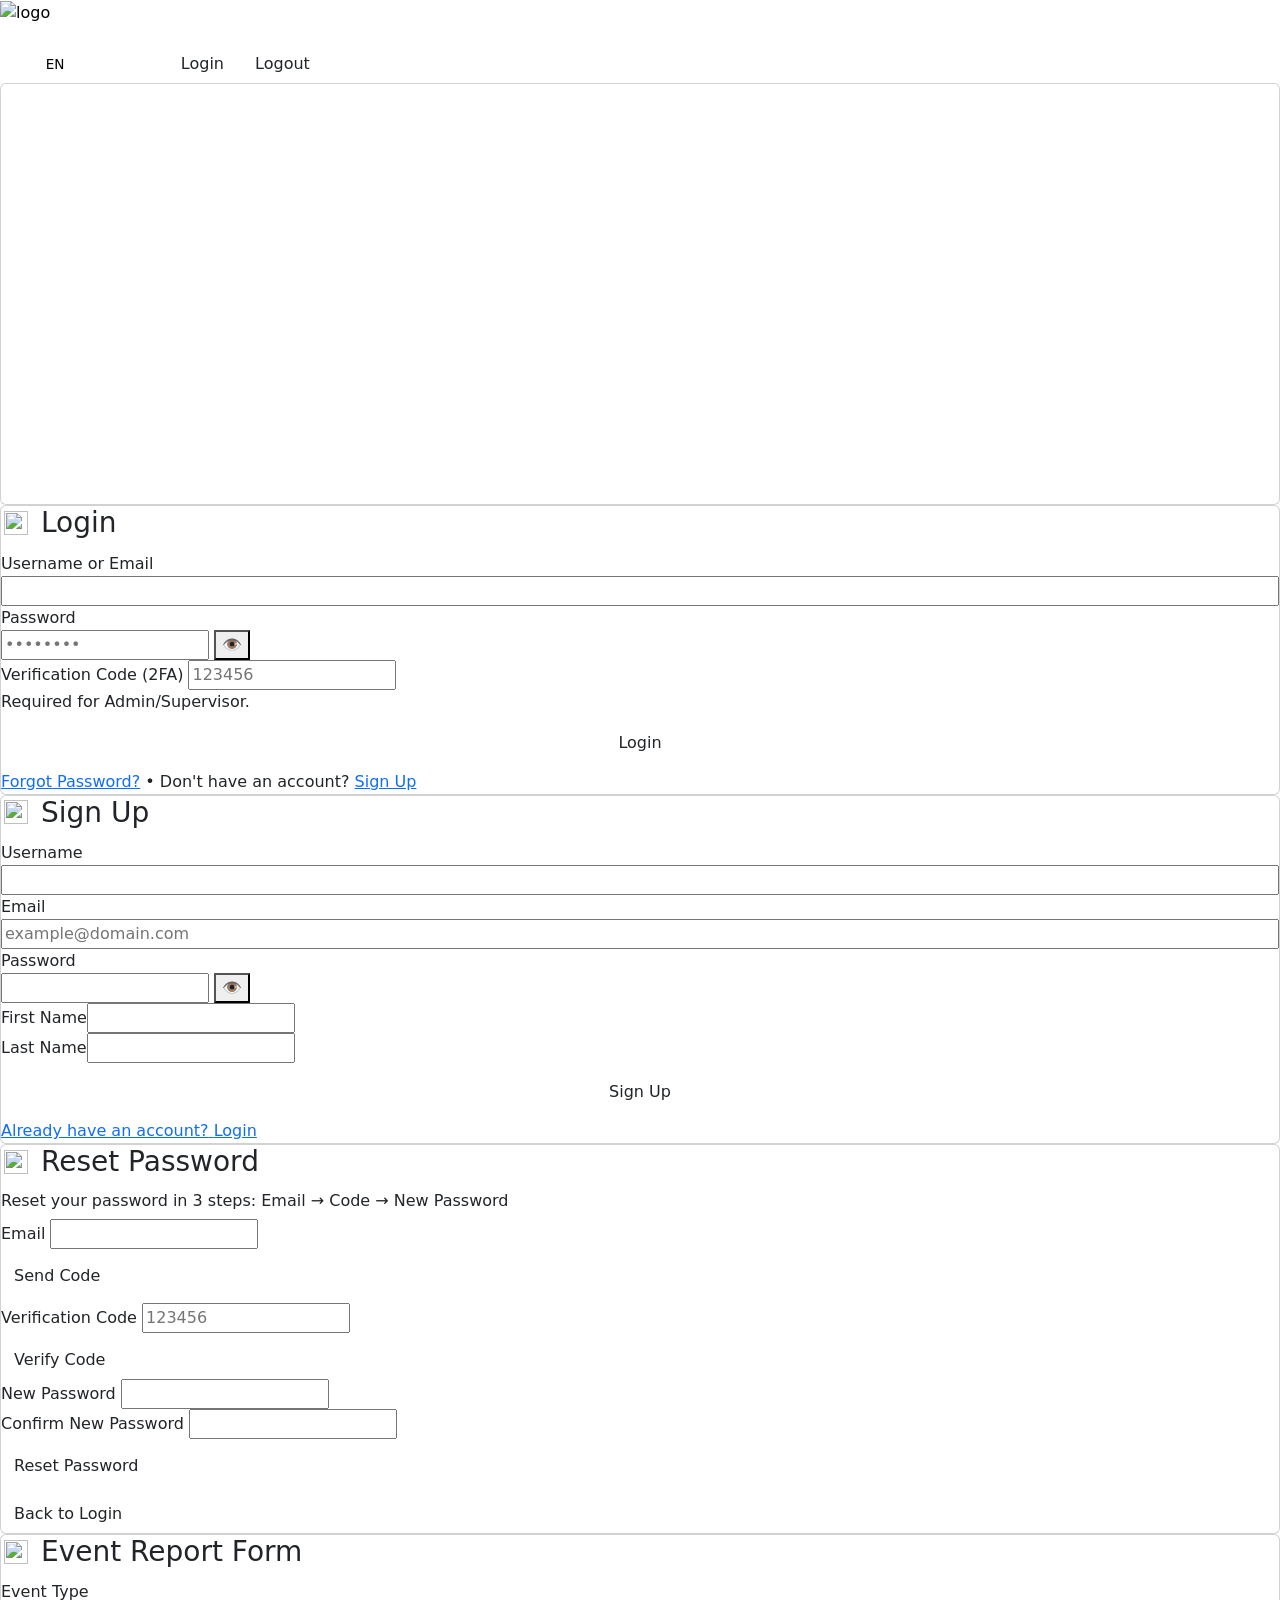
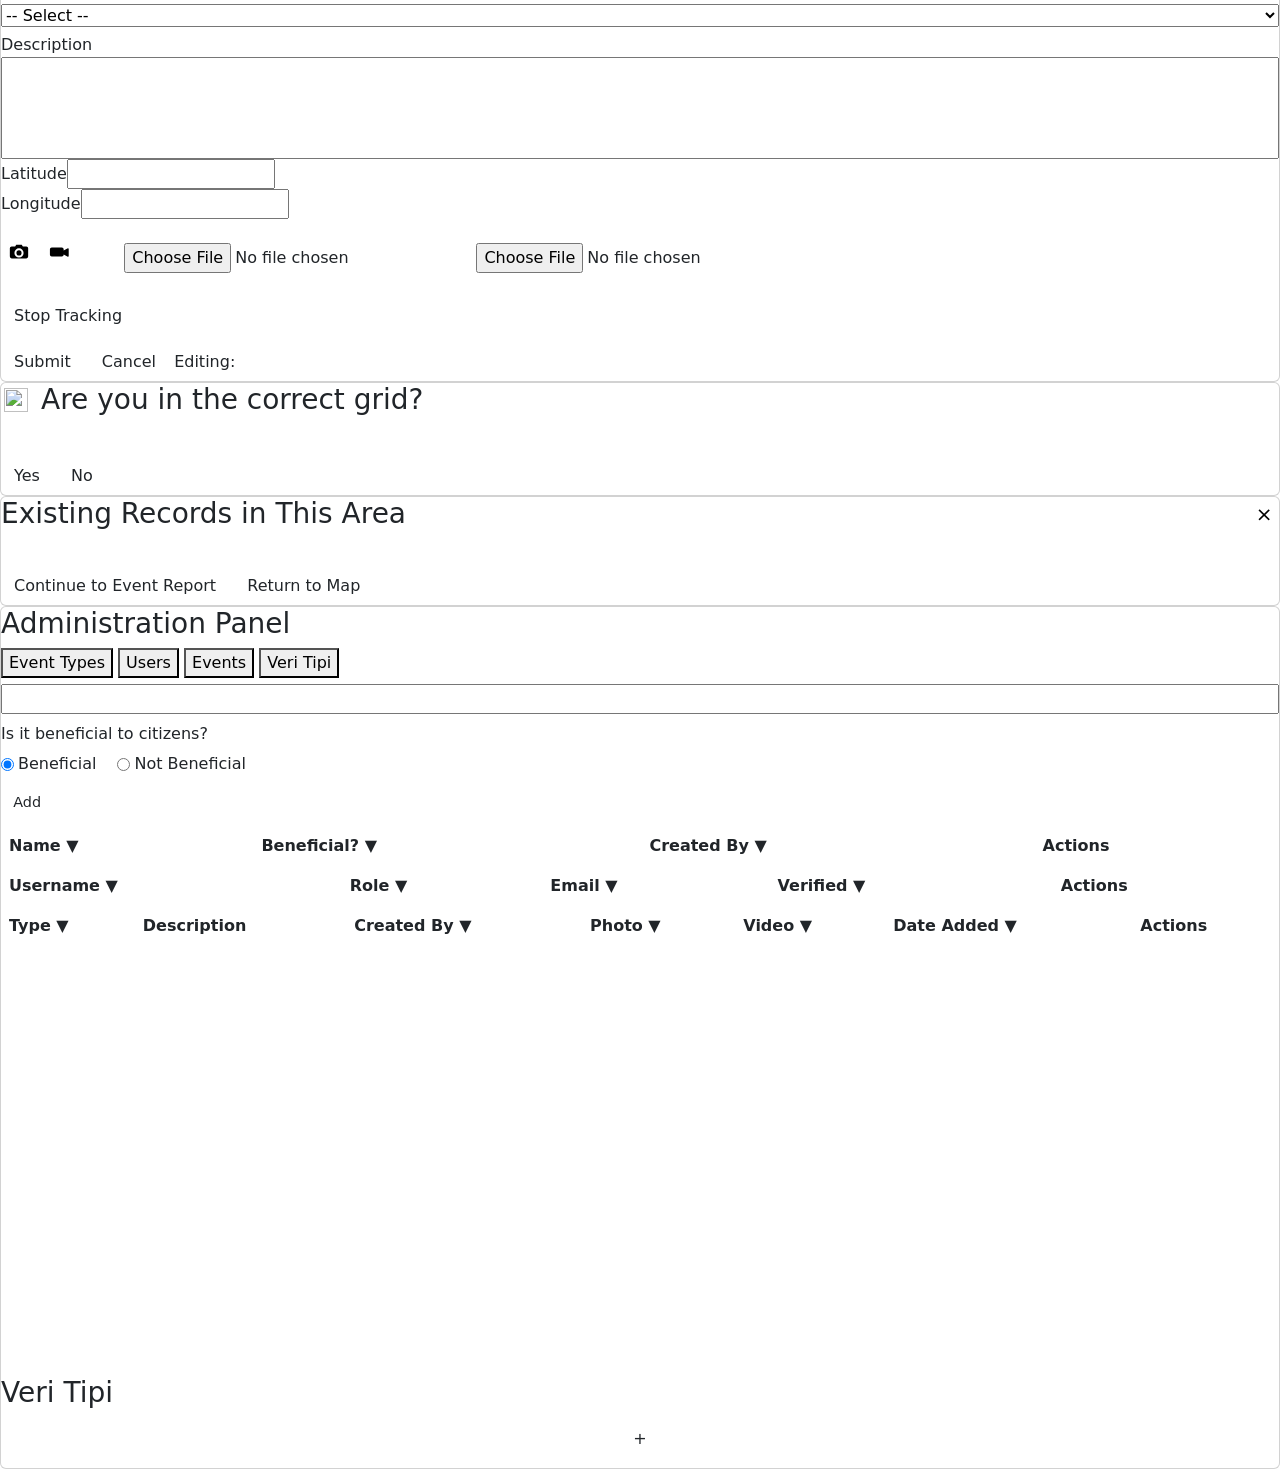
==== public/index.html @ 44e5c063 "change html file for new feature" ====
<!DOCTYPE html>
<html lang="tr">
<head>
  <link rel="stylesheet" href="/index.css" />
  <meta charset="utf-8" />
  <meta name="viewport" content="width=device-width, initial-scale=1" />
  <title>Loading…</title>
  <link id="site-favicon" rel="icon" href="/favicon.ico" />

  <!-- Preload icon assets -->
  <link rel="preload" as="image" href="/camera.svg" />
  <link rel="preload" as="image" href="/video.svg" />
  <link rel="preload" as="image" href="/mic.svg" />
  <link rel="preload" as="image" href="/download.svg" />
  <link rel="preload" as="image" href="/back.svg" />

  <!-- Leaflet & MarkerCluster -->
  <link rel="stylesheet" href="https://unpkg.com/leaflet/dist/leaflet.css" />
  <link rel="stylesheet" href="https://unpkg.com/leaflet.markercluster/dist/MarkerCluster.css" />
  <link rel="stylesheet" href="https://unpkg.com/leaflet.markercluster/dist/MarkerCluster.Default.css" />
  <link href="https://cdn.jsdelivr.net/npm/bootstrap@5.3.0/dist/css/bootstrap.min.css" rel="stylesheet">
  <script src="https://cdn.jsdelivr.net/npm/bootstrap@5.3.0/dist/js/bootstrap.bundle.min.js" defer></script>

  <style>
    :root.theme-light{
      --bg:#fafafa; --surface:#ffffff; --text:#111827; --muted:#6b7280;
      --border:#e5e7eb; --border-soft:#eee; --shadow-sm:0 1px 2px rgba(0,0,0,.06);
      --shadow-md:0 6px 16px rgba(0,0,0,.08);
    }
    :root.theme-dark{
      --bg:#0b1020; --surface:#0f172a; --text:#e5e7eb; --muted:#9ca3af;
      --border:#1f2937; --border-soft:#1f2937;
      --shadow-sm:0 1px 2px rgba(0,0,0,.3); --shadow-md:0 6px 16px rgba(0,0,0,.35);
    }
    body{background:var(--bg); color:var(--text);}
    :root.theme-dark table{ background: var(--surface); }
    :root.theme-dark .auth .btn{ background:#fff!important; color:#000!important; border-color:var(--border); }

    .icon-btn{
      appearance:none; background:#fff; border:1px solid var(--border);
      width:36px; height:36px; padding:0; border-radius:8px;
      display:inline-flex; align-items:center; justify-content:center;
      line-height:0; cursor:pointer; box-shadow:var(--shadow-sm);
    }
    .icon-btn svg{ width:22px; height:22px; display:block; }
    .icon-btn img{ width:22px; height:22px; display:block; }

    :root.theme-dark .icon-btn img,
    :root.theme-dark .icon-btn svg,
    :root.theme-dark .card-back-btn img,
    :root.theme-dark .header-back-btn img,
    :root.theme-dark #btn-use-location img,
    :root.theme-dark #btn-add-photo img,
    :root.theme-dark #btn-add-photo svg,
    :root.theme-dark #btn-add-video img,
    :root.theme-dark #btn-add-video svg,
    :root.theme-dark #btn-stt img,
    :root.theme-dark .back-btn img,
    :root.theme-dark button img,
    :root.theme-dark button svg{
      filter: none !important;
      opacity: 1 !important;
    }

    .info{
      background:var(--surface);
      color:var(--text);
      border:1px solid var(--border);
      border-radius:10px;
      padding:10px 12px;
      box-shadow:var(--shadow-sm);
    }

    .leaflet-popup-content .btn{ 
      background:#fff; color:#111; border:1px solid var(--border); 
      padding:.35rem .7rem; border-radius:10px; 
    }
    .leaflet-popup-content .btn.ghost{ background:#fff; color:#111; border-color:var(--border); }
    .leaflet-popup-content .btn.danger{ background:#fff; color:#b91c1c; border-color:#fecaca; }

    .muted{ color:var(--muted); }
    #map{ min-height: 420px; }

    .thumb-grid{
      display:grid;
      grid-template-columns: repeat(auto-fill, minmax(110px, 1fr));
      gap:8px;
      margin-top:6px;
    }
    .thumb-tile{
      border:1px solid var(--border);
      background:var(--surface);
      border-radius:10px;
      padding:4px;
      box-shadow:var(--shadow-sm);
      display:flex; align-items:center; justify-content:center;
      max-height:180px;
      overflow:hidden;
    }
    .thumb-tile img, .thumb-tile video{
      width:100%; height:100%; object-fit:cover; border-radius:6px;
      display:block;
    }

    .popup-photos, .popup-videos{
      margin:.4rem 0;
    }
    .popup-photos .grid, .popup-videos .grid{
      display:grid;
      grid-template-columns: repeat(auto-fill, minmax(90px, 1fr));
      gap:6px;
    }
    .popup-photo-link, .popup-video-link{ 
      display:block; 
      border:1px solid var(--border);
      border-radius:8px;
      overflow:hidden;
      transition: all 0.2s ease;
    }
    .popup-photo-link:hover, .popup-video-link:hover{
      box-shadow:var(--shadow-md);
      transform:translateY(-1px);
    }
    .popup-photo-link img{
      width:100%; height:100px; object-fit:cover; border-radius:8px;
      display:block;
    }
    .popup-video-link video{
      width:100%; height:120px; object-fit:cover; border-radius:8px;
      display:block;
    }

    .modal{ position:fixed; inset:0; background:rgba(0,0,0,.5); display:none; align-items:center; justify-content:center; z-index:9999; }
    .modal.show{ display:flex; }
    .modal .box{ background:var(--surface); border:1px solid var(--border); border-radius:12px; width:min(560px, 92vw); padding:12px; box-shadow:var(--shadow-md); }
    .modal .head{ display:flex; align-items:center; justify-content:space-between; margin-bottom:8px; }
    .modal video, .modal canvas{ width:100%; border-radius:10px; background:#000; }
    .row.gap6{ display:flex; gap:6px; flex-wrap:wrap; align-items:center; }

    .admin-card h3{ margin-top:0; }
    .admin-grid{
      display:grid;
      grid-template-columns: 1fr;
      gap:14px;
    }
    @media (min-width: 980px){
      .admin-grid{
        grid-template-columns: 1fr 1fr;
      }
    }
    table{ width:100%; border-collapse:collapse; }
    th, td{ border:1px solid var(--border); padding:8px; vertical-align:top; position:relative; }
    th{ background:var(--surface); text-align:left; }
    body.role-supervisor.supervisor-mode-form #admin-card{ display: none !important; }

    .events-map-wrap{ margin-top:10px; position:relative; }
    #events-map{ width:100%; height:420px; }
    .map-export-btn{
      position:absolute; right:10px; top:10px;
      width:40px; height:40px; border-radius:8px; border:1px solid var(--border);
      background:#fff; display:inline-flex; align-items:center; justify-content:center;
      box-shadow:var(--shadow-sm); cursor:pointer;
    }
    .map-export-btn img{ width:22px; height:22px; display:block; }
    .table-export-btn{
      display:inline-flex!important;
      align-items:center;
      justify-content:center;
      min-width:34px!important;
      min-height:34px!important;
      padding:6px!important;
      background:#fff!important;
      border:1px solid var(--border)!important;
      border-radius:8px!important;
      cursor:pointer;
      transition:all 0.2s ease;
      vertical-align:middle;
      margin-left:8px;
      box-shadow:var(--shadow-sm);
    }
    .table-export-btn:hover{
      box-shadow:var(--shadow-md);
      transform:translateY(-1px);
      border-color:var(--primary);
    }
    .table-export-btn img{
      width:18px;
      height:18px;
      display:block;
    }
    .filter-dropdown{
      position:absolute; top:100%; left:0; background:var(--surface);
      border:1px solid var(--border); border-radius:8px; padding:8px;
      box-shadow:var(--shadow-md); z-index:99999; min-width:200px;
      max-height:300px; overflow-y:auto; display:none;
    }
    .filter-dropdown.show{ display:block; }

    .card-title-line{
      display:flex;
      align-items:center;
      gap:10px;
      margin-bottom:12px;
    }
    .back-btn{
      width:30px;
      height:30px;
      border:none;
      background:transparent;
      padding:0;
      cursor:pointer;
      outline:none;
      display:inline-flex;
      align-items:center;
      justify-content:center;
    }
    .back-btn img{
      width:24px;
      height:24px;
      display:block;
    }
    .back-btn:focus{
      outline:none;
      box-shadow:none;
    }

    .map-legend{
      position:absolute;
      right:10px;
      bottom:10px;
      background:var(--surface);
      border:1px solid var(--border);
      border-radius:8px;
      padding:8px 10px;
      box-shadow:var(--shadow-md);
      max-width:210px;
      z-index:400;
    }
    .map-legend h5{
      font-size:0.9rem;
      margin:0 0 6px;
    }
    .map-legend .legend-row{
      display:flex;
      align-items:center;
      gap:6px;
      margin-bottom:4px;
      font-size:0.75rem;
      flex-wrap:wrap;
    }
    .map-legend .legend-icon{
      width:20px;
      height:20px;
      display:inline-flex;
      align-items:center;
      justify-content:center;
    }
    @media (max-width: 992px){
      .map-legend{
        max-width:160px;
        font-size:0.7rem;
        right:6px;
        bottom:6px;
      }
      .map-legend h5{ font-size:0.78rem; }
    }
    @media (max-width: 576px){
      .map-legend{
        max-width:140px;
        padding:6px 8px;
      }
    }
    
    #btn-add-type {
      padding: 0.35rem 0.7rem !important;
      font-size: 0.9rem !important;
      height: auto !important;
      min-height: 32px !important;
    }
    
    /* Language Selector */
    .language-selector {
      display: inline-flex;
      align-items: center;
      gap: 4px;
      margin-right: 8px;
    }
    .language-selector button {
      padding: 4px 8px;
      border: 1px solid var(--border);
      background: var(--surface);
      color: var(--text);
      border-radius: 6px;
      cursor: pointer;
      font-size: 0.85rem;
      transition: all 0.2s;
    }
    .language-selector button:hover {
      background: var(--bg);
    }
    .language-selector button.active {
      background: var(--primary);
      color: #fff;
      border-color: var(--primary);
    }
  </style>
</head>
<body>
  <header>
    <div class="wrap">
      <div class="brand">
        <img id="site-logo" alt="logo" class="hidden" />
        <h1 id="site-title"></h1>
      </div>
      <div class="auth">
        <div class="language-selector">
          <button id="lang-tr" class="active">TR</button>
          <button id="lang-en">EN</button>
        </div>
        <button id="btn-use-location-header" class="icon-btn hidden" type="button" data-i18n-title="useMyLocation"
          onclick="if(window.geoFindMeWithPolygonFlow){geoFindMeWithPolygonFlow();}else if(window.geoFindMeToggle){geoFindMeToggle();}">
          <img src="/useposition.svg" alt="" onerror="this.style.display='none';" />
        </button>
        <button id="btn-theme-toggle" class="icon-btn" type="button" aria-label="Theme"></button>
        <span id="whoami" class="hidden"></span>
        <button id="btn-open-login" class="btn" data-i18n="login">Login</button>
        <button id="btn-logout" class="btn hidden" data-i18n="logout">Logout</button>
      </div>
    </div>
  </header>

  <main>
    <section class="card">
      <div id="map-wrap" class="map-wrap" style="position:relative;">
        <div id="map" aria-label="Map"></div>
      </div>
    </section>

    <aside class="stack">
      <!-- LOGIN -->
      <section id="login-card" class="card">
        <div class="card-title-line">
          <button class="back-btn" type="button" data-i18n-title="back" onclick="history.back();">
            <img src="/back.svg" data-i18n-alt="back" />
          </button>
          <h3 style="margin:0;" data-i18n="login">Login</h3>
        </div>
        <div id="login-error" class="error hidden"></div>
        <label for="login-user" data-i18n="usernameOrEmail">Username or Email</label>
        <input id="login-user" type="text" data-i18n-placeholder="usernameOrEmailPlaceholder"
               autocomplete="off" autocapitalize="none" autocorrect="off" spellcheck="false" />
        <label for="login-pass" data-i18n="password">Password</label>
        <div class="input-wrap">
          <input id="login-pass" type="password" placeholder="••••••••" autocomplete="new-password" />
          <button type="button" class="eye-btn" data-eye="login-pass" title="Show/Hide">👁</button>
        </div>
        <div id="totp-block" class="hidden">
          <label for="login-totp" data-i18n="verificationCode">Verification Code (2FA)</label>
          <input id="login-totp" type="text" inputmode="numeric" pattern="[0-9]*" placeholder="123456" autocomplete="one-time-code" />
          <div class="muted" data-i18n="verificationCodeRequired">Required for Admin/Supervisor.</div>
        </div>
        <button id="btn-login" class="btn primary" style="margin-top:10px;" data-i18n="login">Login</button>
        <div class="muted" style="margin-top:8px;">
          <a href="#" id="goto-forgot" data-i18n="forgotPassword">Forgot Password?</a> •
          <span data-i18n="dontHaveAccount">Don't have an account?</span> <a href="#" id="toggle-register" data-i18n="signUp">Sign Up</a>
        </div>
      </section>

      <!-- REGISTER -->
      <section id="register-card" class="card hidden">
        <div class="card-title-line">
          <button class="back-btn" type="button" data-i18n-title="back" onclick="document.getElementById('register-card').classList.add('hidden');document.getElementById('login-card').classList.remove('hidden');">
            <img src="/back.svg" data-i18n-alt="back" />
          </button>
          <h3 style="margin:0;" data-i18n="signUp">Sign Up</h3>
        </div>
        <div id="register-error" class="error hidden"></div>
        <div id="allowed-domain" class="muted hidden"></div>
        <label for="reg-username" data-i18n="username">Username</label>
        <input id="reg-username" type="text" data-i18n-placeholder="usernamePlaceholder" autocomplete="off" />
        <label for="reg-email" data-i18n="email">Email</label>
        <input id="reg-email" type="email" placeholder="example@domain.com" autocomplete="off" />
        <label for="reg-pass" data-i18n="password">Password</label>
        <div class="input-wrap">
          <input id="reg-pass" type="password" data-i18n-placeholder="weakPasswordPlaceholder" autocomplete="new-password" />
          <button type="button" class="eye-btn" data-eye="reg-pass" title="Show/Hide">👁</button>
        </div>
        <div class="row">
          <div><label for="reg-name" data-i18n="firstName">First Name</label><input id="reg-name" type="text" autocomplete="off" data-i18n-placeholder="firstNamePlaceholder" /></div>
          <div><label for="reg-surname" data-i18n="lastName">Last Name</label><input id="reg-surname" type="text" autocomplete="off" data-i18n-placeholder="lastNamePlaceholder" /></div>
        </div>
        <button id="btn-register" class="btn primary" style="margin-top:10px;" data-i18n="signUp">Sign Up</button>
        <div class="muted" style="margin-top:8px;"><a href="#" id="toggle-login"><span data-i18n="alreadyHaveAccount">Already have an account?</span> <span data-i18n="login">Login</span></a></div>
      </section>

      <!-- FORGOT PASSWORD -->
      <section id="forgot-card" class="card hidden">
        <div class="card-title-line">
          <button class="back-btn" type="button" data-i18n-title="back" onclick="document.getElementById('forgot-card').classList.add('hidden');document.getElementById('login-card').classList.remove('hidden');">
            <img src="/back.svg" data-i18n-alt="back" />
          </button>
          <h3 style="margin:0;" data-i18n="resetPassword">Reset Password</h3>
        </div>
        <div class="muted" style="margin:-2px 0 6px;" data-i18n="resetPasswordSteps">Reset your password in 3 steps: Email → Code → New Password</div>
        <div id="forgot-error" class="error hidden"></div>
        <div id="fg-email-row">
          <label for="fg-email" data-i18n="email">Email</label>
          <input id="fg-email" type="email" data-i18n-placeholder="registeredEmailPlaceholder" autocomplete="email" />
          <div class="inline" style="gap:8px; margin:8px 0;">
            <button id="btn-forgot-start" class="btn" data-i18n="sendCode">Send Code</button>
          </div>
        </div>
        <div id="fg-code-row" class="hidden">
          <label for="fg-code" data-i18n="verificationCode">Verification Code</label>
          <input id="fg-code" type="text" inputmode="numeric" pattern="[0-9]*" placeholder="123456" autocomplete="one-time-code" />
          <div class="inline" style="gap:8px; margin-top:8px;">
            <button id="btn-forgot-verify" class="btn" data-i18n="verifyCode">Verify Code</button>
          </div>
        </div>
        <div id="fg-pass1-row" class="hidden">
          <label for="fg-pass1" data-i18n="newPassword">New Password</label>
          <input id="fg-pass1" type="password" data-i18n-placeholder="newPasswordPlaceholder" autocomplete="new-password" />
        </div>
        <div id="fg-pass2-row" class="hidden">
          <label for="fg-pass2" data-i18n="confirmNewPassword">Confirm New Password</label>
          <input id="fg-pass2" type="password" data-i18n-placeholder="confirmNewPasswordPlaceholder" autocomplete="new-password" />
          <div class="inline" style="gap:8px; margin-top:8px;">
            <button id="btn-forgot-reset" class="btn primary" data-i18n="resetPassword">Reset Password</button>
          </div>
        </div>
        <div class="inline" style="gap:8px; margin-top:10px;">
          <a href="#" id="back-to-login" class="btn ghost" data-i18n="backToLogin">Back to Login</a>
        </div>
      </section>

      <!-- EVENT FORM -->
      <section id="olay-card" class="card hidden">
        <div class="card-title-line">
          <button class="back-btn" type="button" data-i18n-title="back" onclick="if(typeof restoreMapViewFromOverlay==='function')restoreMapViewFromOverlay();">
            <img src="/back.svg" data-i18n-alt="back" />
          </button>
          <h3 style="margin:0;" data-i18n="eventReportForm">Event Report Form</h3>
        </div>
        <div id="error-message" class="error hidden"></div>

        <label for="olay_turu" data-i18n="eventType">Event Type</label>
        <select id="olay_turu"><option value="" data-i18n="pleaseSelect">-- Select --</option></select>

        <label for="aciklama" style="margin-top:6px;" data-i18n="description">Description</label>
        <textarea id="aciklama" rows="4" data-i18n-placeholder="enterDescriptionPlaceholder" style="resize:none;"></textarea>

        <div class="row coord-row">
          <div><label for="lat" data-i18n="latitude">Latitude</label><input id="lat" type="text" data-i18n-placeholder="selectFromMapPlaceholder" /></div>
          <div><label for="lng" data-i18n="longitude">Longitude</label><input id="lng" type="text" data-i18n-placeholder="selectFromMapPlaceholder" /></div>
        </div>

        <div class="inline" style="gap:8px; margin:8px 0;" id="media-bar">
          <button id="btn-add-photo" class="icon-btn" data-i18n-title="takePhoto" data-i18n-aria-label="takePhoto">
            <svg viewBox="0 0 24 24" width="22" height="22" aria-hidden="true"><path d="M9 4h6l1.2 2H20a2 2 0 0 1 2 2v9a2 2 0 0 1-2 2H4a2 2 0 0 1-2-2V8a2 2 0 0 1 2-2h3.8L9 4zM12 18a5 5 0 1 0 0-10 5 5 0 0 0 0 10zm0-2.2a2.8 2.8 0 1 1 0-5.6 2.8 2.8 0 0 1 0 5.6z"/></svg>
          </button>
          <button id="btn-add-video" class="icon-btn" data-i18n-title="recordVideo" data-i18n-aria-label="recordVideo">
            <svg viewBox="0 0 24 24" width="22" height="22" aria-hidden="true"><path d="M3 7h11a2 2 0 0 1 2 2v1.4l4-2.3a1 1 0 0 1 1.5.86v7.08a1 1 0 0 1-1.5.86l-4-2.3V15a2 2 0 0 1-2 2H3a2 2 0 0 1-2-2V9a2 2 0 0 1 2-2z"/></svg>
          </button>
          <button type="button" id="btn-use-location" class="icon-btn" data-i18n-title="useMyLocation" data-i18n-aria-label="useMyLocation">
          </button>
          <input id="file-photo" type="file" accept="image/*" capture="environment" class="hidden" />
          <input id="file-video" type="file" accept="video/*" capture="environment" class="hidden" />
        </div>

        <div class="thumbs">
          <div id="photo-list" class="thumb-grid"></div>
          <div id="video-list" class="thumb-grid" style="margin-top:4px;"></div>
        </div>

        <div class="inline" style="gap:8px; margin-top:6px;">
          <button type="button" id="btn-stop-live" class="btn ghost hidden" data-i18n="stopTracking">Stop Tracking</button>
        </div>
        <div class="inline" style="gap:10px; margin-top:8px;">
          <button type="button" id="submit-btn" class="btn primary" data-i18n="submit">Submit</button>
          <button type="button" id="cancel-edit-btn" class="btn ghost hidden" data-i18n="cancel">Cancel</button>
          <span id="edit-hint" class="muted hidden"><span data-i18n="editing">Editing</span>: <span id="edit-id"></span></span>
        </div>
      </section>

      <!-- VG1: POLYGON CONFIRM CARD -->
      <section id="polygon-confirm-card" class="card hidden">
        <div class="card-title-line">
          <button class="back-btn" type="button" data-i18n-title="back" onclick="if(typeof polygonConfirmCancel==='function')polygonConfirmCancel();">
            <img src="/back.svg" data-i18n-alt="back" />
          </button>
          <h3 style="margin:0;" data-i18n="confirmRegion">Are you in the correct grid?</h3>
        </div>
        <div id="polygon-confirm-info" class="muted" style="margin:8px 0;"></div>
        <div class="inline" style="gap:10px; margin-top:12px;">
          <button type="button" id="btn-polygon-confirm-yes" class="btn primary" data-i18n="yes">Yes</button>
          <button type="button" id="btn-polygon-confirm-no" class="btn ghost" data-i18n="no">No</button>
        </div>
      </section>

      <!-- VG2: EXISTING RECORDS REVIEW CARD -->
      <section id="polygon-records-card" class="card hidden">
        <div class="card-title-line" style="justify-content:space-between;">
          <h3 style="margin:0;" data-i18n="existingRecordsTitle">Existing Records in This Area</h3>
          <button class="back-btn" type="button" style="font-size:20px;line-height:1;padding:4px 8px;" onclick="if(typeof polygonRecordsClose==='function')polygonRecordsClose();">&times;</button>
        </div>
        <div id="polygon-records-count" class="muted" style="margin:4px 0 8px;"></div>
        <div id="polygon-records-list" style="max-height:350px;overflow-y:auto;"></div>
        <div class="inline" style="gap:10px; margin-top:12px;">
          <button type="button" id="btn-polygon-records-continue" class="btn primary" data-i18n="continueToForm">Continue to Event Report</button>
          <button type="button" id="btn-polygon-records-return" class="btn ghost" data-i18n="returnToMap">Return to Map</button>
        </div>
      </section>

      <!-- ADMIN PANEL -->
      <section id="admin-card" class="card admin-card hidden">
        <h3 data-i18n="administrationPanel">Administration Panel</h3>

        <div class="tab-nav">
          <button class="tab-btn active" data-tab="types-tab" data-i18n="eventTypes">Event Types</button>
          <button class="tab-btn" data-tab="users-tab" data-i18n="users">Users</button>
          <button class="tab-btn" data-tab="events-tab" data-i18n="events">Events</button>
          <button class="tab-btn" data-tab="veri-tipi-tab">Veri Tipi</button>
        </div>

        <div id="types-tab" class="tab-content active">
          <div class="panel">
            <div style="margin:6px 0;">
              <div style="margin-bottom:8px;">
                <input id="new-type-name" type="text" data-i18n-placeholder="newEventTypeNamePlaceholder" style="width:100%;" />
              </div>
              <div style="margin-bottom:8px;">
                <label style="display:block; margin-bottom:6px; font-weight:500;" data-i18n="isBeneficial">Is it beneficial to citizens?</label>
                <label style="display:inline-flex; align-items:center; gap:4px; margin-right:16px;">
                  <input type="radio" name="new-type-good" id="new-type-good-yes" value="true" checked style="margin:0;" />
                  <span data-i18n="beneficial">Beneficial</span>
                </label>
                <label style="display:inline-flex; align-items:center; gap:4px;">
                  <input type="radio" name="new-type-good" id="new-type-good-no" value="false" style="margin:0;" />
                  <span data-i18n="notBeneficial">Not Beneficial</span>
                </label>
              </div>
              <div>
                <button id="btn-add-type" class="btn" style="padding:0.35rem 0.7rem; font-size:0.9rem;" data-i18n="add">Add</button>
              </div>
            </div>
            <div class="table-wrap" style="overflow:auto;">
              <table id="types-table">
                <thead>
                  <tr>
                    <th>
                      <span data-i18n="typeName">Name</span>
                      <span class="filter-icon" data-column="name" data-i18n-title="search">▼</span>
                      <div class="filter-dropdown" data-column="name"></div>
                    </th>
                    <th>
                      <span data-i18n="good">Beneficial?</span>
                      <span class="filter-icon" data-column="good" data-i18n-title="search">▼</span>
                      <div class="filter-dropdown" data-column="good"></div>
                    </th>
                    <th>
                      <span data-i18n="addedBy">Created By</span>
                      <span class="filter-icon" data-column="creator" data-i18n-title="search">▼</span>
                      <div class="filter-dropdown" data-column="creator"></div>
                    </th>
                    <th data-i18n="actions">Actions</th>
                  </tr>
                </thead>
                <tbody id="type-tbody"></tbody>
              </table>
            </div>
            <div class="pagination">
              <div class="pagination-info" id="types-pagination-info"></div>
              <div class="pagination-controls" id="types-pagination-controls"></div>
            </div>
          </div>
        </div>

        <!-- Users Tab -->
        <div id="users-tab" class="tab-content">
          <div class="panel">
            <div class="table-wrap" style="overflow:auto;">
              <table id="users-table">
                <thead>
                  <tr>
                    <th>
                      <span data-i18n="username">Username</span>
                      <span class="filter-icon" data-column="username" data-i18n-title="search">▼</span>
                      <div class="filter-dropdown" data-column="username"></div>
                    </th>
                    <th>
                      <span data-i18n="role">Role</span>
                      <span class="filter-icon" data-column="role" data-i18n-title="search">▼</span>
                      <div class="filter-dropdown" data-column="role"></div>
                    </th>
                    <th>
                      <span data-i18n="email">Email</span>
                      <span class="filter-icon" data-column="email" data-i18n-title="search">▼</span>
                      <div class="filter-dropdown" data-column="email"></div>
                    </th>
                    <th>
                      <span data-i18n="verified">Verified</span>
                      <span class="filter-icon" data-column="verified" data-i18n-title="search">▼</span>
                      <div class="filter-dropdown" data-column="verified"></div>
                    </th>
                    <th data-i18n="actions">Actions</th>
                  </tr>
                </thead>
                <tbody id="user-tbody"></tbody>
              </table>
            </div>
            <div class="pagination">
              <div class="pagination-info" id="users-pagination-info"></div>
              <div class="pagination-controls" id="users-pagination-controls"></div>
            </div>
          </div>
        </div>

        <!-- Events Tab -->
        <div id="events-tab" class="tab-content">
          <div class="panel">
            <div id="events-table-wrap" class="table-wrap" style="overflow:auto;">
              <table id="events-table">
                <thead>
                  <tr>
                    <th>
                      <span data-i18n="type">Type</span>
                      <span class="filter-icon" data-column="type" data-i18n-title="search">▼</span>
                      <div class="filter-dropdown" data-column="type"></div>
                    </th>
                    <th data-i18n="description">Description</th>
                    <th>
                      <span data-i18n="addedBy">Created By</span>
                      <span class="filter-icon" data-column="creator" data-i18n-title="search">▼</span>
                      <div class="filter-dropdown" data-column="creator"></div>
                    </th>
                    <th>
                      <span data-i18n="photo">Photo</span>
                      <span class="filter-icon" data-column="photo" data-i18n-title="search">▼</span>
                      <div class="filter-dropdown" data-column="photo"></div>
                    </th>
                    <th>
                      <span data-i18n="video">Video</span>
                      <span class="filter-icon" data-column="video" data-i18n-title="search">▼</span>
                      <div class="filter-dropdown" data-column="video"></div>
                    </th>
                    <th>
                      <span data-i18n="addedDate">Date Added</span>
                      <span class="filter-icon" data-column="date" data-i18n-title="search">▼</span>
                      <div class="filter-dropdown" data-column="date"></div>
                    </th>
                    <th data-i18n="actions">Actions</th>
                  </tr>
                </thead>
                <tbody id="event-tbody"></tbody>
              </table>
            </div>

            <div id="events-map-wrap" class="events-map-wrap" aria-label="Filtered events map">
              <div id="events-map"></div>
            </div>

            <div class="pagination">
              <div class="pagination-info" id="events-pagination-info"></div>
              <div class="pagination-controls" id="events-pagination-controls"></div>
            </div>
          </div>
        </div>

        <!-- Veri Tipi Tab -->
        <div id="veri-tipi-tab" class="tab-content">
          <section id="panel-veri-tipi">
            <div class="row" style="display:flex; align-items:center; justify-content:space-between; gap:10px;">
              <h3 style="margin:0;">Veri Tipi</h3>
              <button id="btn-veri-tipi-add" class="btn" title="Ekle">+</button>
            </div>

            <div id="veri-tipi-table-wrap" style="margin-top:10px;"></div>
          </section>
        </div>
      </section>
    </aside>
  </main>

  <!-- Wizard Modal (Veri Tipi) -->
  <div id="modal-veri-tipi" class="modal" aria-hidden="true">
    <div class="box">
      <div class="head">
        <h3 id="veri-tipi-step-title" style="margin:0;">Veri Tipi Ekle</h3>
        <button id="btn-veri-tipi-cancel-x" class="btn ghost" type="button">×</button>
      </div>

      <div id="veri-tipi-step-body"></div>

      <div style="display:flex; justify-content:space-between; gap:10px; margin-top:12px;">
        <button id="btn-veri-tipi-back" class="btn ghost">Back</button>
        <div style="display:flex; gap:10px;">
          <button id="btn-veri-tipi-cancel" class="btn ghost">Cancel</button>
          <button id="btn-veri-tipi-next" class="btn">Next</button>
        </div>
      </div>
    </div>
  </div>


  <!-- PHOTO CAMERA MODAL -->
  <div id="photo-modal" class="modal" aria-hidden="true">
    <div class="box">
      <div class="head">
        <h4 data-i18n="takePhoto">Take Photo</h4>
        <button id="pm-close" class="btn ghost" type="button" data-i18n="close">Close</button>
      </div>
      <video id="pm-video" playsinline autoplay muted></video>
      <canvas id="pm-canvas" class="hidden"></canvas>
      <div class="row gap6" style="margin-top:8px;">
        <button id="pm-capture" class="btn primary" type="button" data-i18n="capture">Capture</button>
        <button id="pm-retake" class="btn ghost hidden" type="button" data-i18n="retake">Retake</button>
        <button id="pm-use" class="btn hidden" type="button" data-i18n="use">Use</button>
        <button id="pm-gallery" class="btn" type="button" data-i18n="gallery">Gallery</button>
      </div>
    </div>
  </div>

  <!-- VIDEO CAMERA MODAL -->
  <div id="video-modal" class="modal" aria-hidden="true">
    <div class="box">
      <div class="head">
        <h4 data-i18n="recordVideo">Record Video</h4>
        <button id="vm-close" class="btn ghost" type="button" data-i18n="close">Close</button>
      </div>
      <video id="vm-preview" playsinline autoplay></video>
      <div class="row gap6" style="margin-top:8px;">
        <button id="vm-start" class="btn primary" type="button" data-i18n="startRecording">Start Recording</button>
        <button id="vm-stop" class="btn danger hidden" type="button" data-i18n="stopRecording">Stop Recording</button>
        <button id="vm-gallery" class="btn" type="button" data-i18n="gallery">Gallery</button>
      </div>
    </div>
  </div>
  
  <!-- UPDATE EVENT TYPE MODAL -->
  <div id="update-type-modal" class="modal" aria-hidden="true">
    <div class="box">
      <div class="head">
        <h4 data-i18n="update">Update Event Type</h4>
        <button id="update-type-cancel-btn" class="btn ghost" type="button" data-i18n="cancel">Cancel</button>
      </div>
      <div style="margin:12px 0;">
        <label for="update-type-input" data-i18n="typeName">Event Type Name</label>
        <input id="update-type-input" type="text" data-i18n-placeholder="typeNamePlaceholder" autocomplete="off" />
      </div>
      <div style="margin:12px 0;">
        <label style="display:block; margin-bottom:6px; font-weight:500;" data-i18n="isBeneficial">Is it beneficial to citizens?</label>
        <label style="display:inline-flex; align-items:center; gap:4px; margin-right:16px;">
          <input type="radio" name="update-type-good" id="update-type-good-yes" value="true" style="margin:0;" />
          <span data-i18n="beneficial">Beneficial</span>
        </label>
        <label style="display:inline-flex; align-items:center; gap:4px;">
          <input type="radio" name="update-type-good" id="update-type-good-no" value="false" style="margin:0;" />
          <span data-i18n="notBeneficial">Not Beneficial</span>
        </label>
      </div>
      <div class="row gap6" style="margin-top:8px;">
        <button id="update-type-save-btn" class="btn primary" type="button" data-i18n="save">Save</button>
      </div>
    </div>
  </div>

  <script>
  (function(){
    if (!('serviceWorker' in navigator)) return;
    const swCode = `
      let authToken = null; self.addEventListener('message', (e) => {
        if (e && e.data && e.data.type === 'SET_TOKEN') {
          authToken = e.data.token || null;
        }
      });
      function shouldIntercept(url) {
        try {
          const u = new URL(url);
          if (u.origin !== self.location.origin) return false;
          if (/^\\/uploads\\//.test(u.pathname)) return true;
          if (/^\\/api\\/olay\\/\\d+\\/(photo|video)(\\/.*)?$/.test(u.pathname)) return true;
          return false;
        } catch { return false; }
      }
      self.addEventListener('fetch', (event) => {
        const req = event.request;
        if (!shouldIntercept(req.url) || !authToken) return;
        event.respondWith((async () => {
          const headers = new Headers(req.headers);
          headers.set('Authorization', 'Bearer ' + authToken);
          const proxied = new Request(req, { headers });
          try { return await fetch(proxied); } catch { return fetch(req); }
        })());
      });
    `;
    const blob = new Blob([swCode], { type: 'text/javascript' });
    const swUrl = URL.createObjectURL(blob);
    navigator.serviceWorker.register(swUrl).then(async (reg) => {
      const sendToken = () => {
        try {
          const token = localStorage.getItem('auth_token') || localStorage.getItem('token') || '';
          (reg.active || reg.waiting)?.postMessage({ type: 'SET_TOKEN', token });
        } catch {}
      };
      if (reg.active) sendToken();
      navigator.serviceWorker.ready.then(() => sendToken());
      window.addEventListener('storage', (ev) => {
        if (ev.key === 'auth_token' || ev.key === 'token') sendToken();
      });
      const _setItem = localStorage.setItem.bind(localStorage);
      localStorage.setItem = function(k, v){
        _setItem(k, v);
        if (k === 'auth_token' || k === 'token') { try { sendToken(); } catch {} }
      };
    }).catch(() => {});
  })();
  </script>

  <script src="https://unpkg.com/leaflet@1.9.4/dist/leaflet.js"></script>
  <script src="https://unpkg.com/leaflet.markercluster/dist/leaflet.markercluster.js"></script>
  <script src="https://unpkg.com/proj4@2.9.2/dist/proj4.js"></script>
  <script src="https://unpkg.com/georaster@1.6.0/dist/georaster.browser.bundle.min.js"></script>
  <script src="https://unpkg.com/georaster-layer-for-leaflet@3.10.0/dist/georaster-layer-for-leaflet.min.js"></script>

  <script>
    (function(){
      if (!window.L) return;
      const WORLD_BOUNDS = L.latLngBounds(L.latLng(-85, -180), L.latLng(85, 180));
      const _map = L.map;
      L.map = function(id, options){
        const o = Object.assign({},
          { maxZoom: 18, minZoom: 2, worldCopyJump: false, maxBounds: WORLD_BOUNDS, maxBoundsViscosity: 1.0 },
          (options||{})
        );
        const m = _map.call(this, id, o);
        try { m.setMaxBounds(WORLD_BOUNDS); } catch {}
        return m;
      };
      const _tile = L.tileLayer;
      L.tileLayer = function(url, options){
        const o = Object.assign({}, { noWrap: true, bounds: WORLD_BOUNDS }, (options||{}));
        return _tile.call(this, url, o);
      };
    })();
  </script>

  <script src="/i18n.js"></script>
  <script src="/app.js"></script>
  
  <script>
    window.addEventListener('languagechange', function(e) {
      document.querySelectorAll('.language-selector button').forEach(btn => {
        btn.classList.remove('active');
      });
      document.getElementById('lang-' + e.detail.language)?.classList.add('active');
      
      document.querySelectorAll('[data-i18n]').forEach(el => {
        const key = el.getAttribute('data-i18n');
        el.textContent = t(key);
      });
      
      document.querySelectorAll('[data-i18n-placeholder]').forEach(el => {
        const key = el.getAttribute('data-i18n-placeholder');
        el.placeholder = t(key);
      });
      
      document.querySelectorAll('[data-i18n-title]').forEach(el => {
        const key = el.getAttribute('data-i18n-title');
        el.title = t(key);
      });
      
      document.querySelectorAll('[data-i18n-aria-label]').forEach(el => {
        const key = el.getAttribute('data-i18n-aria-label');
        el.setAttribute('aria-label', t(key));
      });
      
      document.querySelectorAll('[data-i18n-alt]').forEach(el => {
        const key = el.getAttribute('data-i18n-alt');
        el.alt = t(key);
      });
    });
  </script>
</body>
</html>
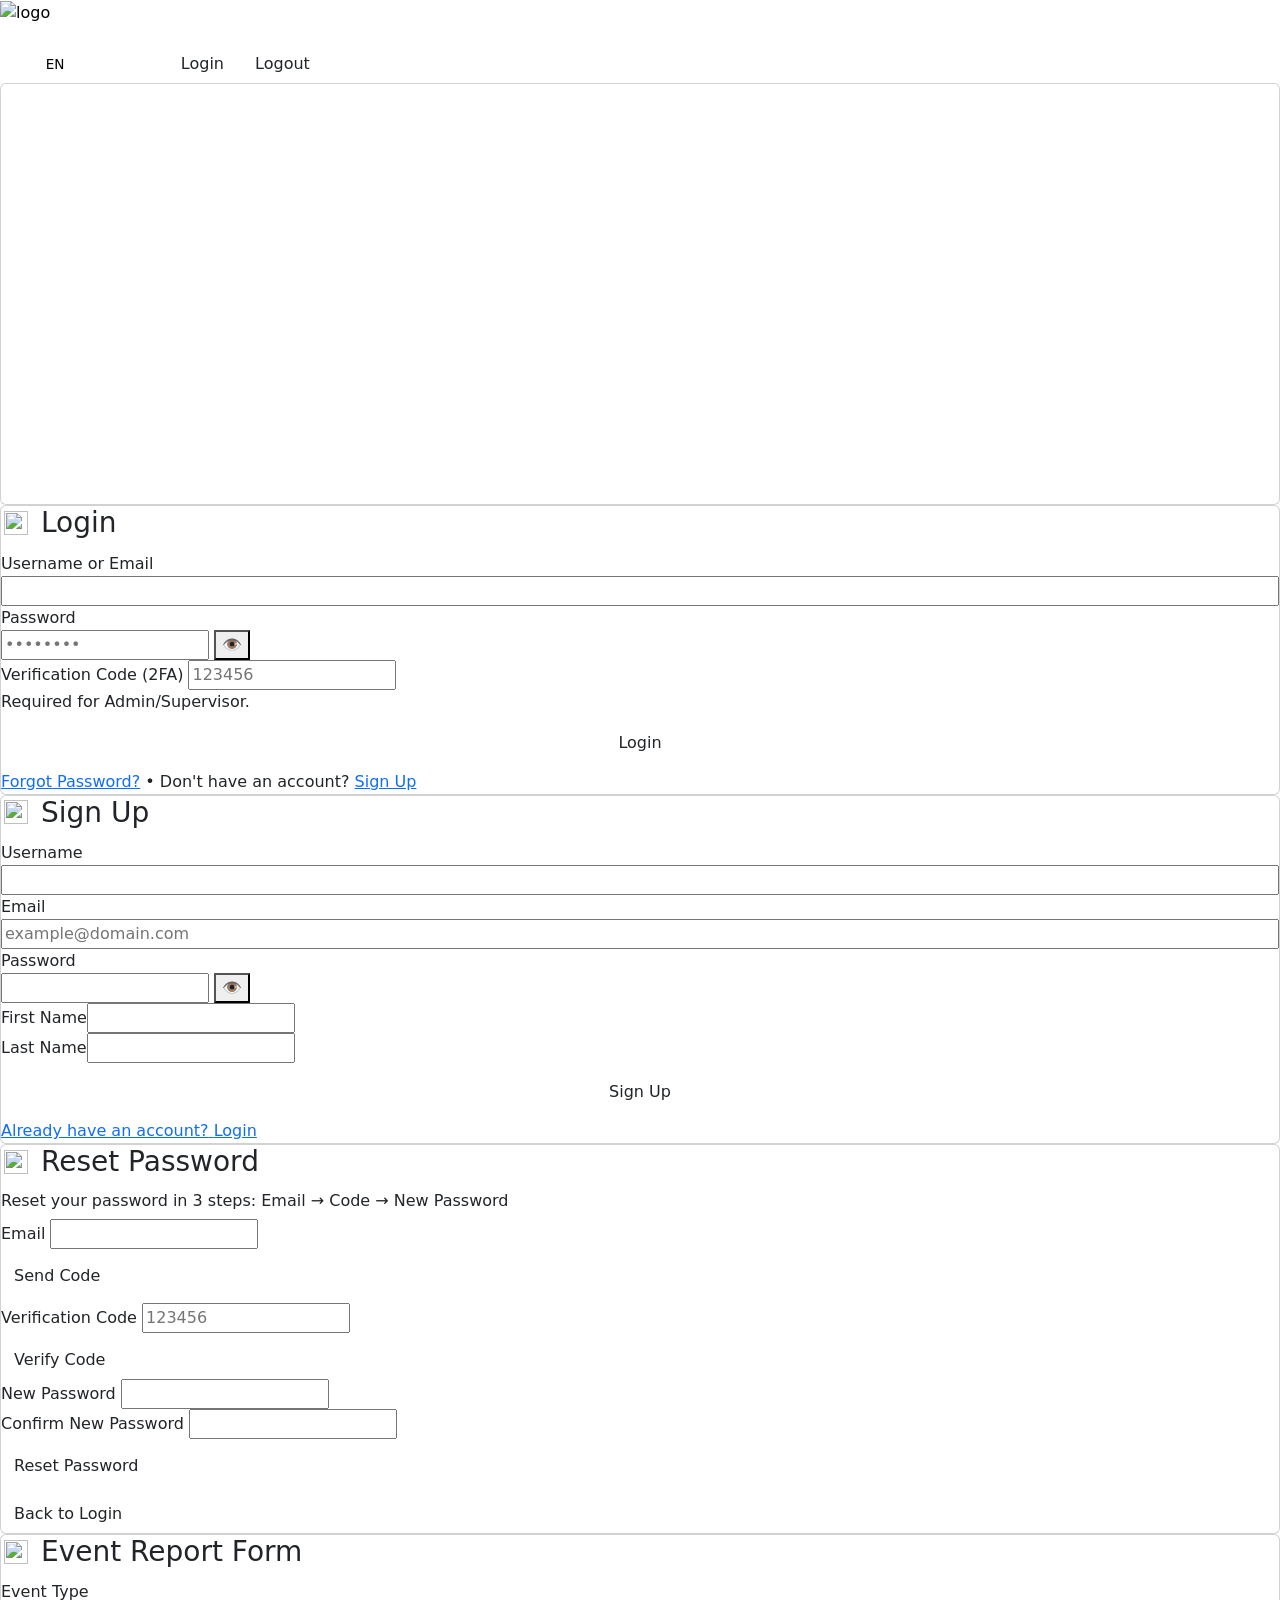
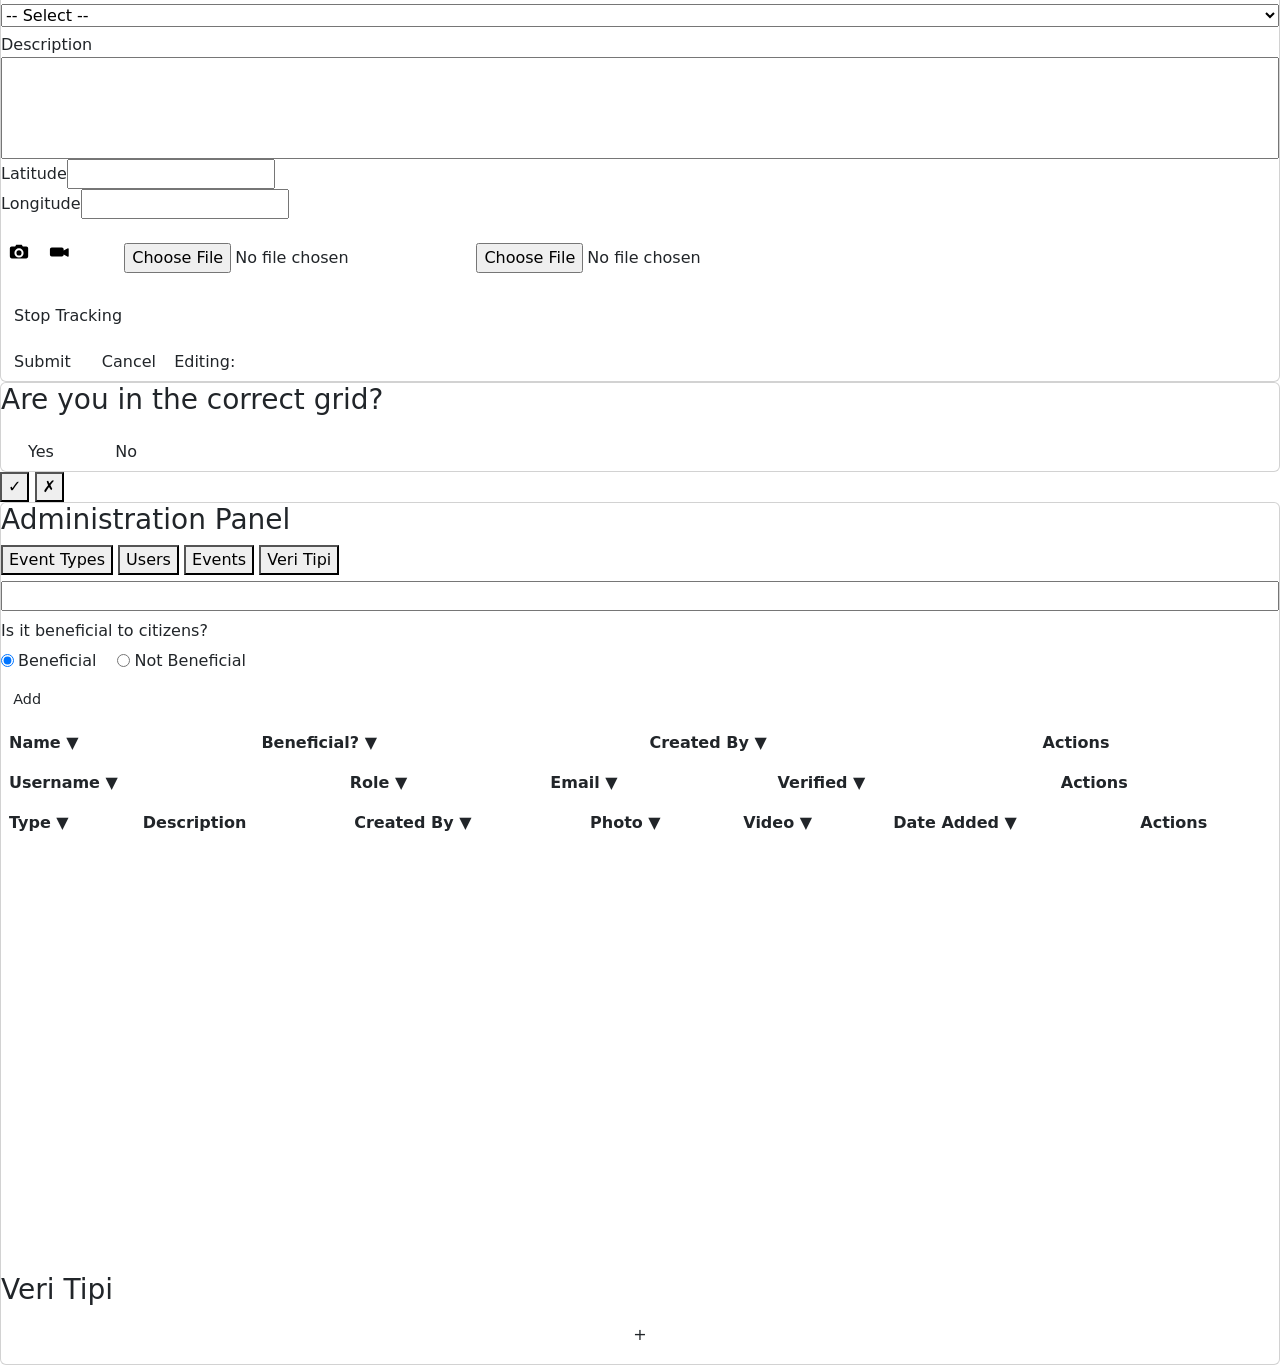
==== commit 5419f48c: "Update files for new feature" ====
--- a/public/index.html
+++ b/public/index.html
@@ -318,7 +318,7 @@
           <button id="lang-en">EN</button>
         </div>
         <button id="btn-use-location-header" class="icon-btn hidden" type="button" data-i18n-title="useMyLocation"
-          onclick="if(window.geoFindMeWithPolygonFlow){geoFindMeWithPolygonFlow();}else if(window.geoFindMeToggle){geoFindMeToggle();}">
+          onclick="if(window.geoFindMeWithPolygonFlow){geoFindMeWithPolygonFlow();}">
           <img src="/useposition.svg" alt="" onerror="this.style.display='none';" />
         </button>
         <button id="btn-theme-toggle" class="icon-btn" type="button" aria-label="Theme"></button>
@@ -483,31 +483,29 @@
       </section>
 
       <!-- VG1: POLYGON CONFIRM CARD -->
-      <section id="polygon-confirm-card" class="card hidden">
-        <div class="card-title-line">
-          <button class="back-btn" type="button" data-i18n-title="back" onclick="if(typeof polygonConfirmCancel==='function')polygonConfirmCancel();">
-            <img src="/back.svg" data-i18n-alt="back" />
-          </button>
-          <h3 style="margin:0;" data-i18n="confirmRegion">Are you in the correct grid?</h3>
-        </div>
-        <div id="polygon-confirm-info" class="muted" style="margin:8px 0;"></div>
-        <div class="inline" style="gap:10px; margin-top:12px;">
-          <button type="button" id="btn-polygon-confirm-yes" class="btn primary" data-i18n="yes">Yes</button>
-          <button type="button" id="btn-polygon-confirm-no" class="btn ghost" data-i18n="no">No</button>
+      <section id="polygon-confirm-card" class="card polygon-flow-card hidden">
+        <div class="polygon-flow-content">
+          <h3 style="margin:0 0 8px 0;" data-i18n="confirmRegion">Are you in the correct grid?</h3>
+          <div id="polygon-confirm-info" style="font-size:1.1rem;font-weight:600;margin:8px 0 16px;"></div>
+          <div class="inline" style="gap:12px;">
+            <button type="button" id="btn-polygon-confirm-yes" class="btn primary" style="min-width:80px;" data-i18n="yes">Yes</button>
+            <button type="button" id="btn-polygon-confirm-no" class="btn ghost" style="min-width:80px;" data-i18n="no">No</button>
+          </div>
         </div>
       </section>
 
-      <!-- VG2: EXISTING RECORDS REVIEW CARD -->
-      <section id="polygon-records-card" class="card hidden">
-        <div class="card-title-line" style="justify-content:space-between;">
-          <h3 style="margin:0;" data-i18n="existingRecordsTitle">Existing Records in This Area</h3>
-          <button class="back-btn" type="button" style="font-size:20px;line-height:1;padding:4px 8px;" onclick="if(typeof polygonRecordsClose==='function')polygonRecordsClose();">&times;</button>
-        </div>
-        <div id="polygon-records-count" class="muted" style="margin:4px 0 8px;"></div>
-        <div id="polygon-records-list" style="max-height:350px;overflow-y:auto;"></div>
-        <div class="inline" style="gap:10px; margin-top:12px;">
-          <button type="button" id="btn-polygon-records-continue" class="btn primary" data-i18n="continueToForm">Continue to Event Report</button>
-          <button type="button" id="btn-polygon-records-return" class="btn ghost" data-i18n="returnToMap">Return to Map</button>
+      <!-- VG2: EXISTING RECORDS REVIEW (fullscreen swipeable) -->
+      <section id="polygon-records-card" class="polygon-records-fullscreen hidden">
+        <div id="polygon-records-header">
+          <span id="polygon-records-count"></span>
+          <span id="polygon-records-page-indicator"></span>
+        </div>
+        <div id="polygon-records-swiper">
+          <!-- pages injected by JS -->
+        </div>
+        <div id="polygon-records-actions">
+          <button type="button" id="btn-polygon-records-continue" class="polygon-action-btn polygon-action-tick" title="Devam">&#10003;</button>
+          <button type="button" id="btn-polygon-records-return" class="polygon-action-btn polygon-action-cross" title="Geri">&#10007;</button>
         </div>
       </section>
 
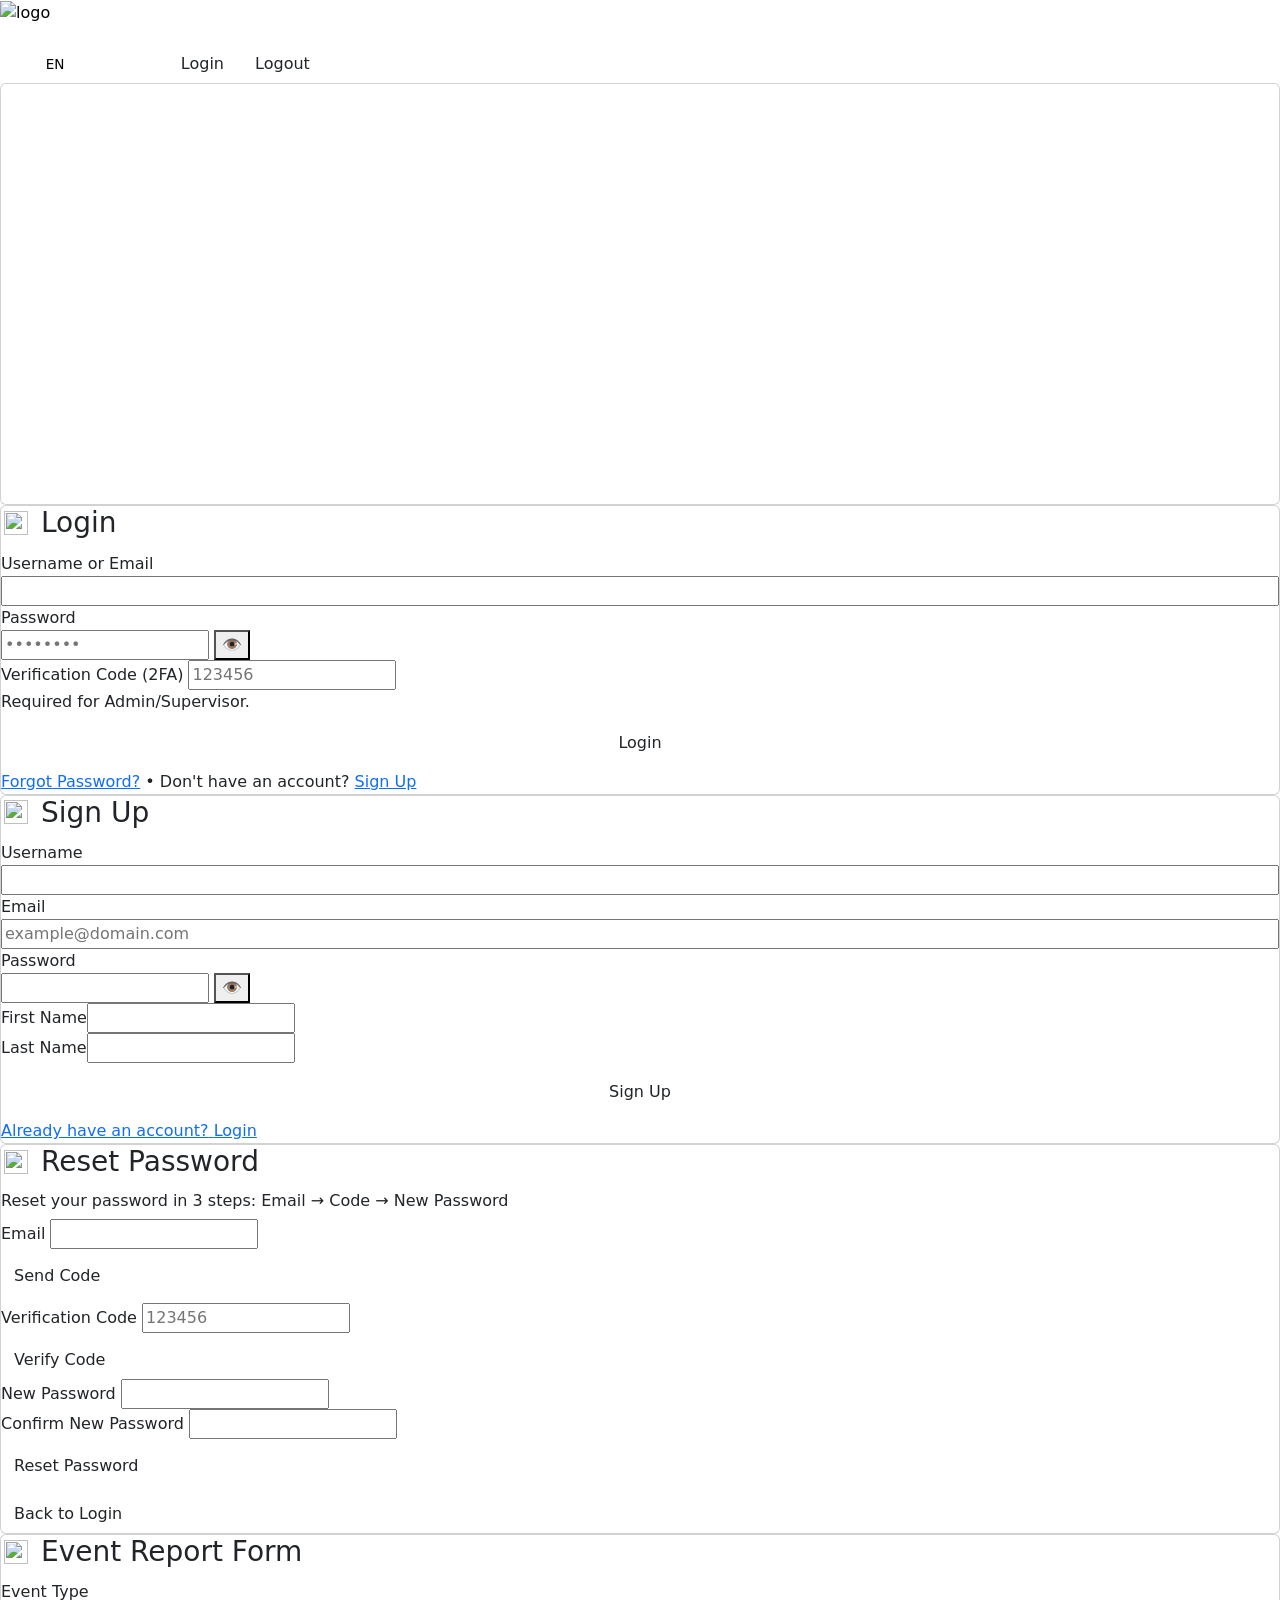
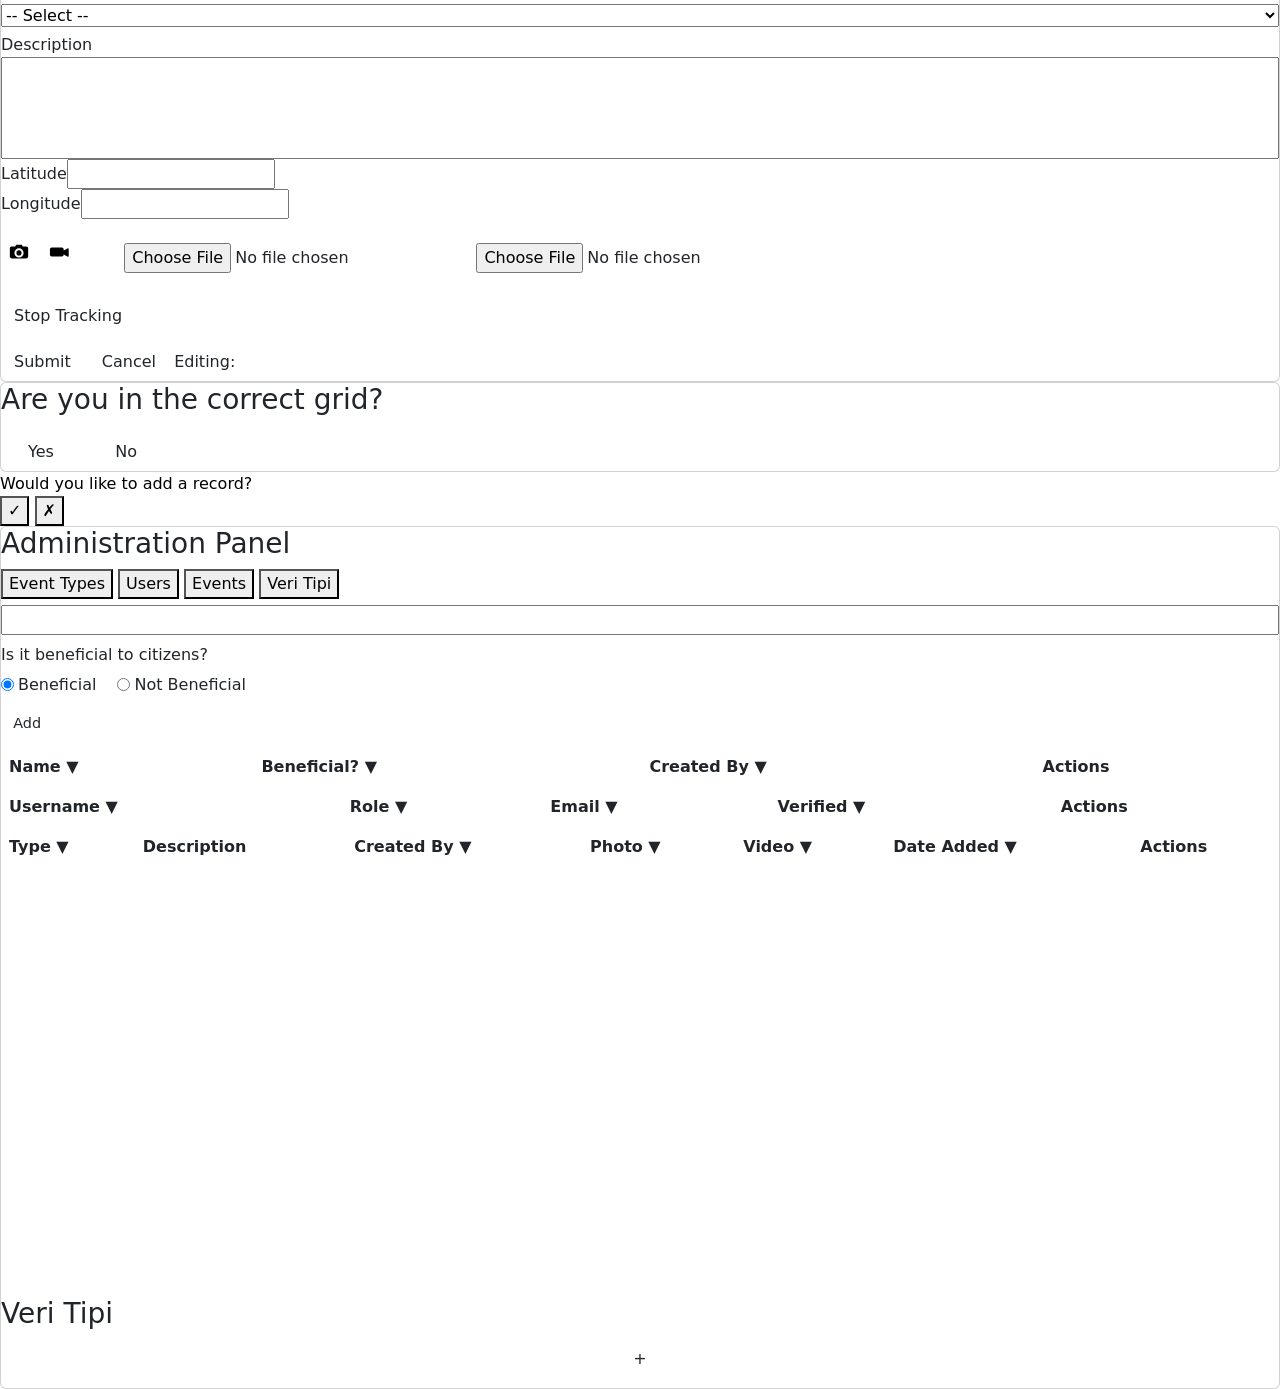
==== commit 08f8d971: "Update index.html and index.css for new feature" ====
--- a/public/index.html
+++ b/public/index.html
@@ -340,7 +340,7 @@
       <!-- LOGIN -->
       <section id="login-card" class="card">
         <div class="card-title-line">
-          <button class="back-btn" type="button" data-i18n-title="back" onclick="history.back();">
+          <button class="back-btn" type="button" data-i18n-title="back" onclick="if(typeof restoreMapViewFromOverlay==='function')restoreMapViewFromOverlay();">
             <img src="/back.svg" data-i18n-alt="back" />
           </button>
           <h3 style="margin:0;" data-i18n="login">Login</h3>
@@ -498,14 +498,20 @@
       <section id="polygon-records-card" class="polygon-records-fullscreen hidden">
         <div id="polygon-records-header">
           <span id="polygon-records-count"></span>
-          <span id="polygon-records-page-indicator"></span>
-        </div>
+        </div>
+        <!-- Instagram-style floating counter (top-right, fades in/out) -->
+        <div id="polygon-records-float-counter" class="pr-float-counter"></div>
         <div id="polygon-records-swiper">
           <!-- pages injected by JS -->
         </div>
+        <!-- Instagram-style dots (always visible) -->
+        <div id="polygon-records-dots" class="pr-records-dots"></div>
         <div id="polygon-records-actions">
-          <button type="button" id="btn-polygon-records-continue" class="polygon-action-btn polygon-action-tick" title="Devam">&#10003;</button>
-          <button type="button" id="btn-polygon-records-return" class="polygon-action-btn polygon-action-cross" title="Geri">&#10007;</button>
+          <div id="polygon-records-add-label" class="pr-add-label" data-i18n="wantToAddRecord">Would you like to add a record?</div>
+          <div class="pr-action-buttons">
+            <button type="button" id="btn-polygon-records-continue" class="polygon-action-btn polygon-action-tick" title="Devam">&#10003;</button>
+            <button type="button" id="btn-polygon-records-return" class="polygon-action-btn polygon-action-cross" title="Geri">&#10007;</button>
+          </div>
         </div>
       </section>
 
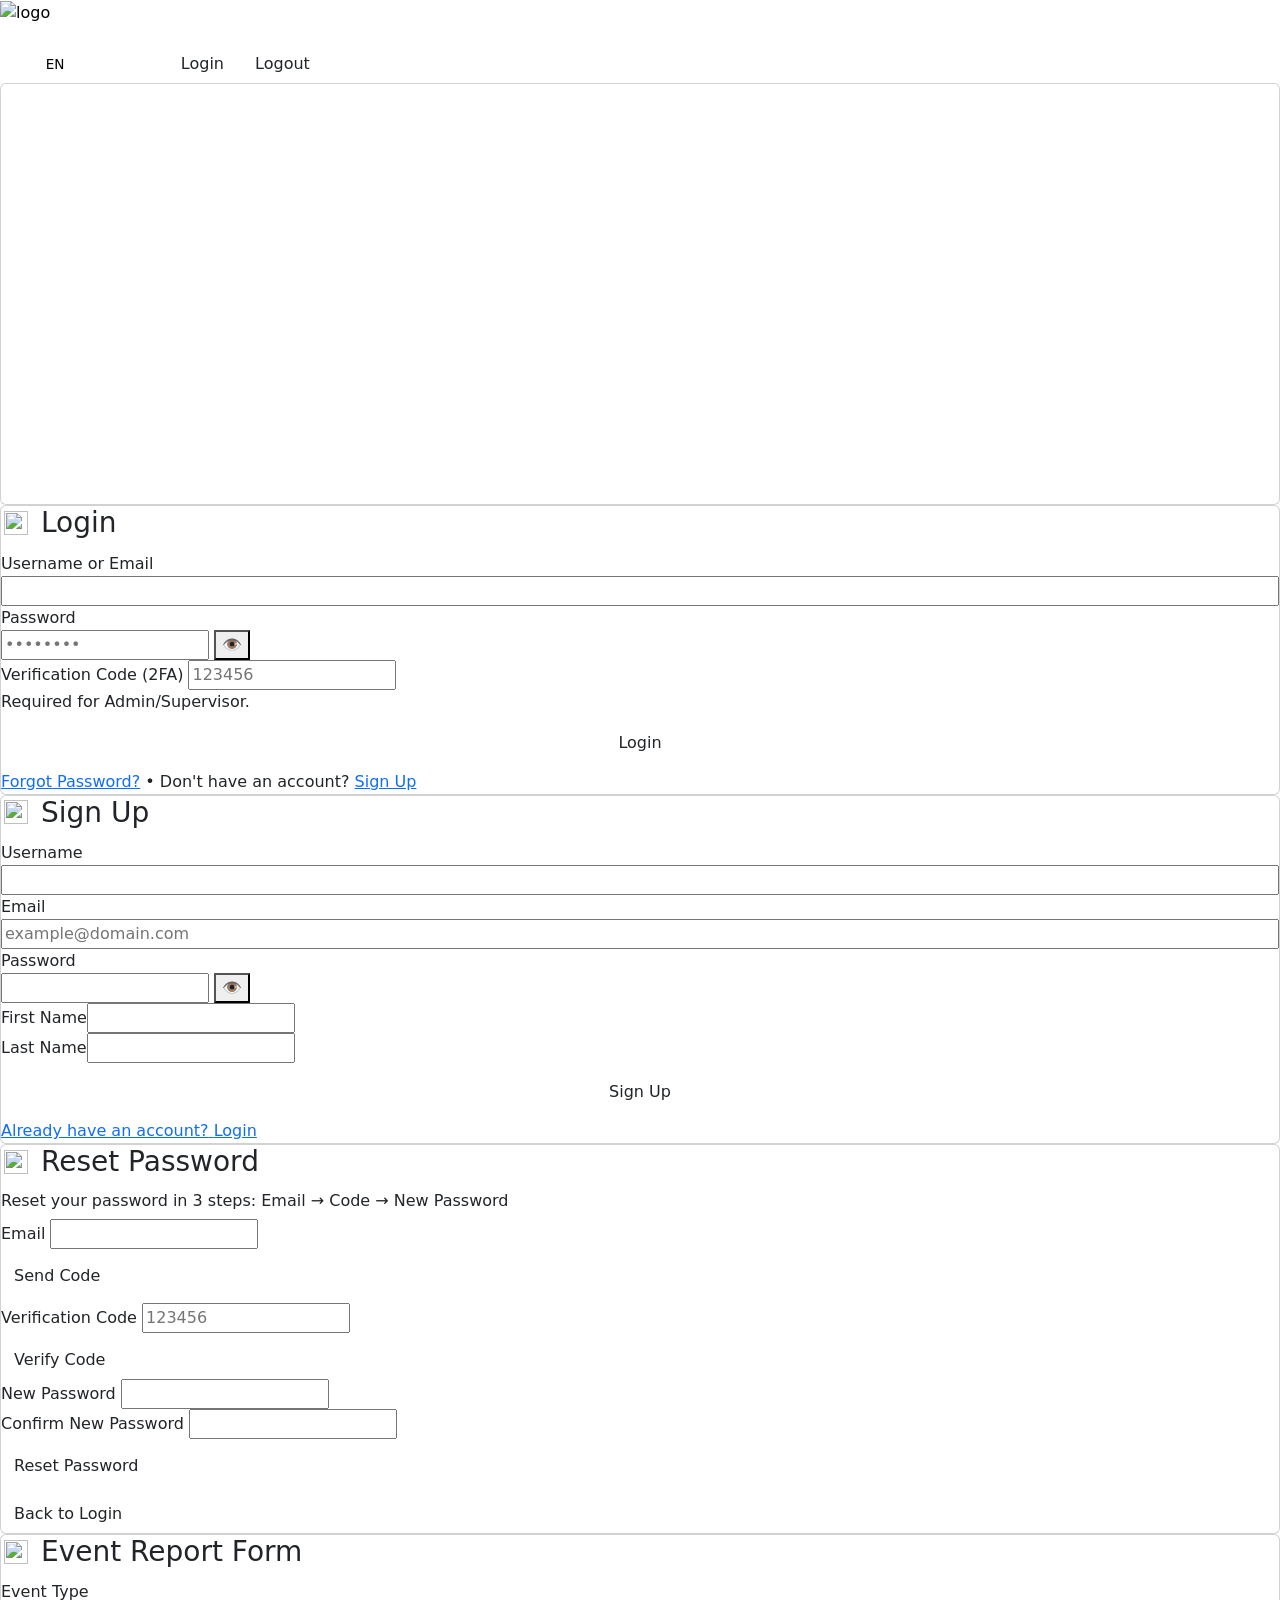
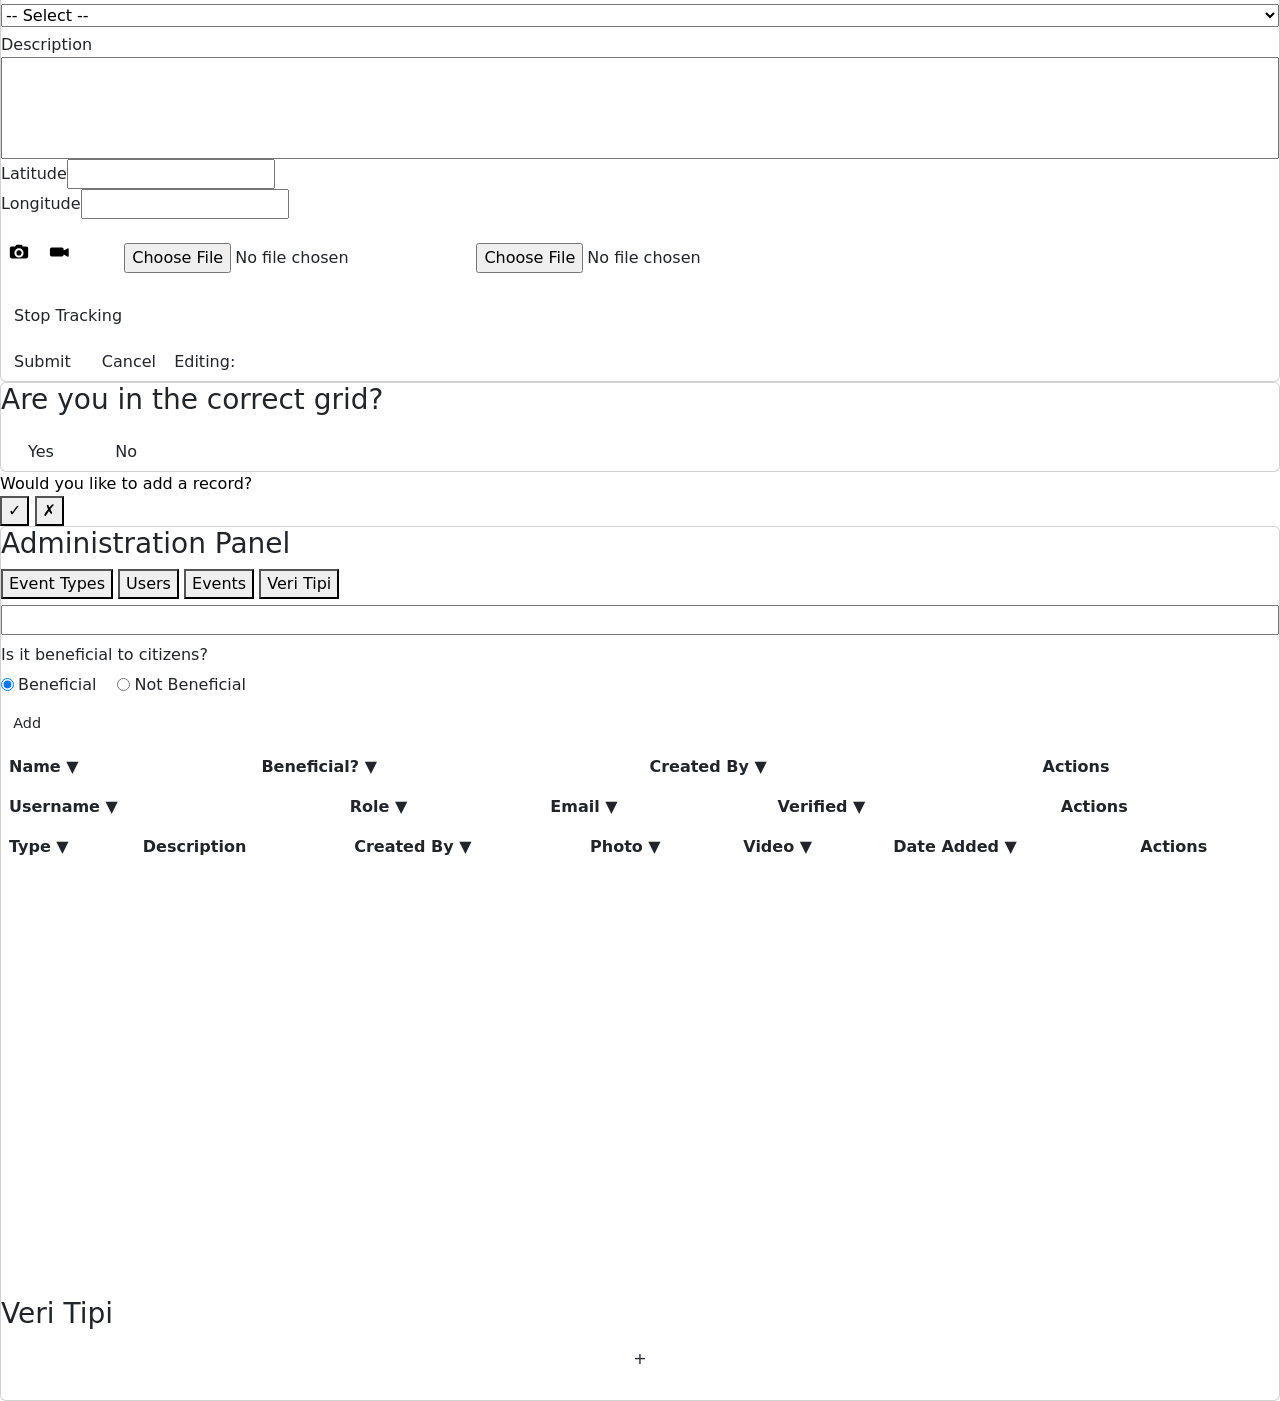
==== commit 755eb559: "all file update" ====
--- a/public/index.html
+++ b/public/index.html
@@ -524,6 +524,7 @@
           <button class="tab-btn" data-tab="users-tab" data-i18n="users">Users</button>
           <button class="tab-btn" data-tab="events-tab" data-i18n="events">Events</button>
           <button class="tab-btn" data-tab="veri-tipi-tab">Veri Tipi</button>
+          <button class="tab-btn" data-tab="regions-tab" id="btn-regions-tab" data-i18n="findMyRegion" style="display:none;">Find My Region</button>
         </div>
 
         <div id="types-tab" class="tab-content active">
@@ -680,6 +681,29 @@
 
             <div id="veri-tipi-table-wrap" style="margin-top:10px;"></div>
           </section>
+        </div>
+
+        <!-- Regions Tab (Bölgemi Bul) -->
+        <div id="regions-tab" class="tab-content">
+          <div class="panel">
+            <div class="table-wrap" style="overflow:auto;">
+              <table id="regions-table">
+                <thead>
+                  <tr id="regions-thead-row">
+                    <!-- columns injected by JS based on PK1/PK2 -->
+                  </tr>
+                </thead>
+                <tbody id="region-tbody"></tbody>
+              </table>
+            </div>
+            <div class="pagination">
+              <div class="pagination-info" id="regions-pagination-info"></div>
+              <div class="pagination-controls" id="regions-pagination-controls"></div>
+            </div>
+            <div id="regions-map-wrap" class="events-map-wrap" style="margin-top:12px;">
+              <div id="regions-map"></div>
+            </div>
+          </div>
         </div>
       </section>
     </aside>
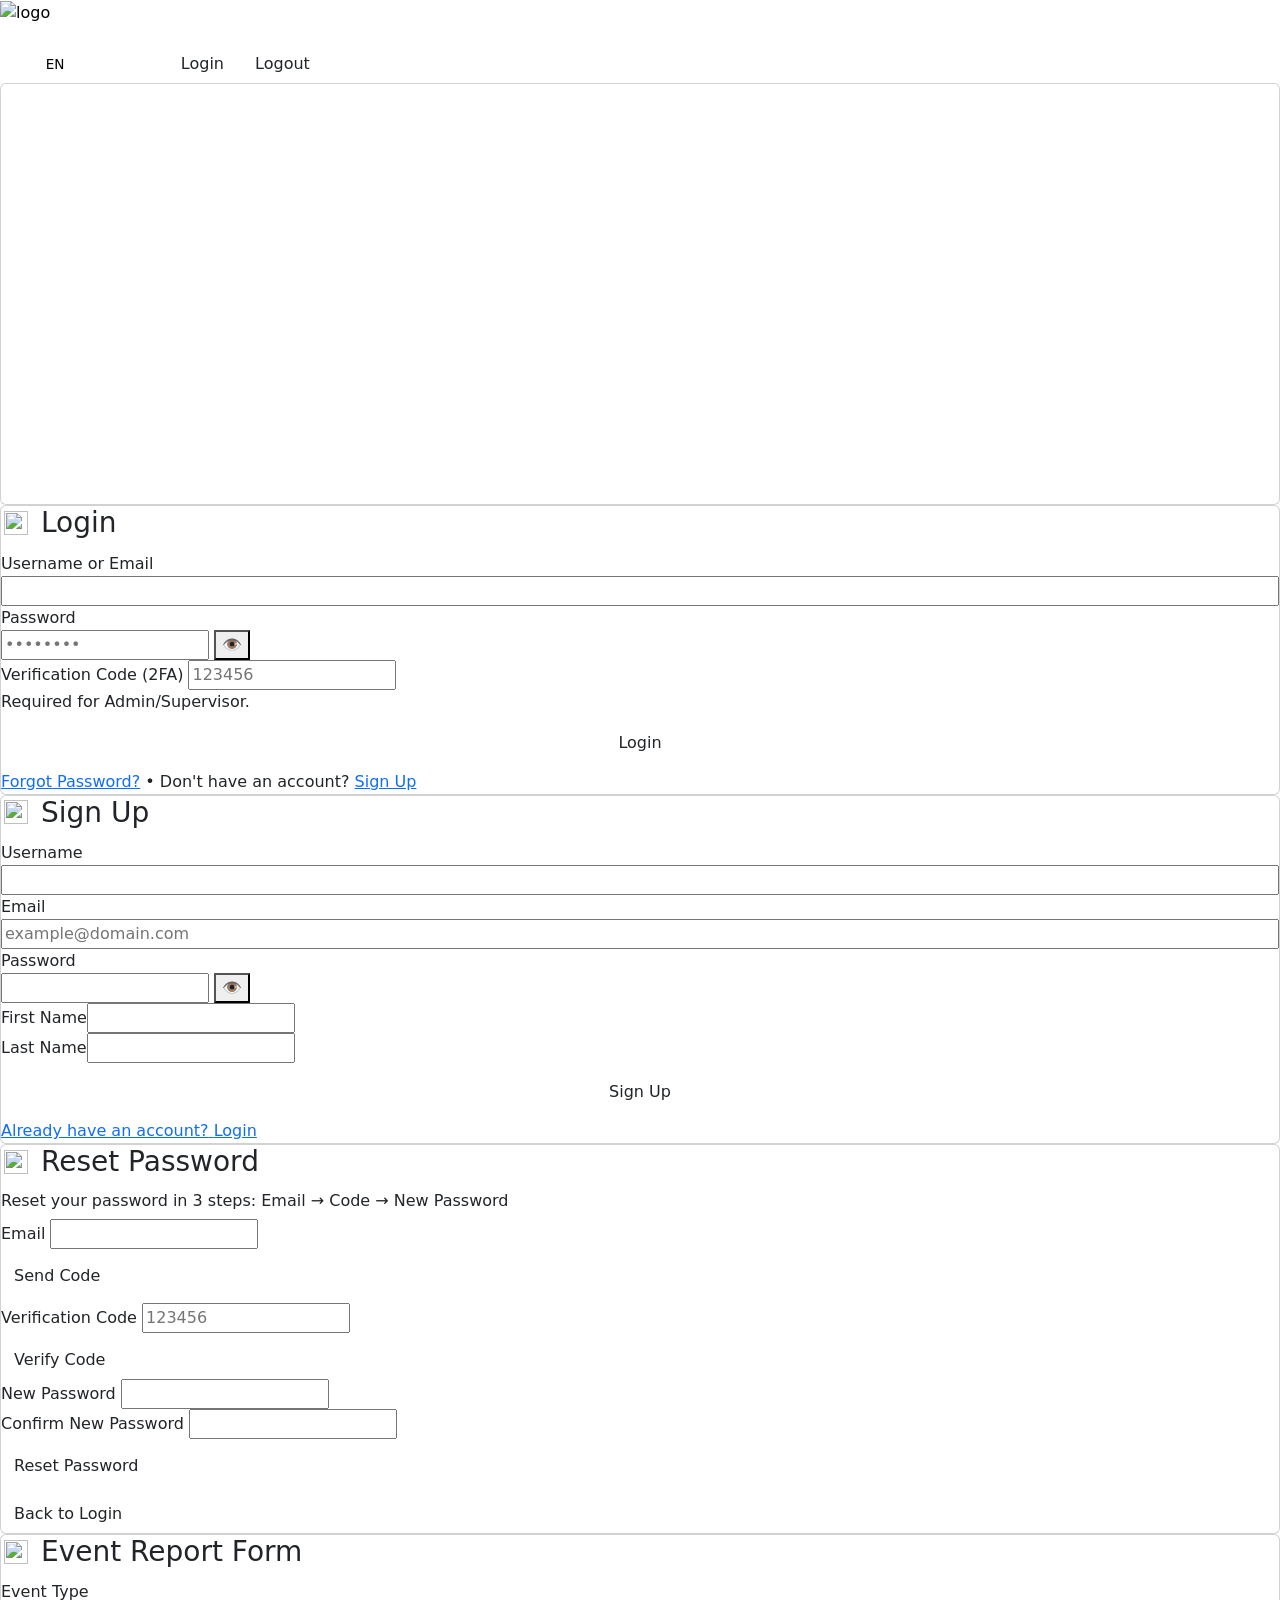
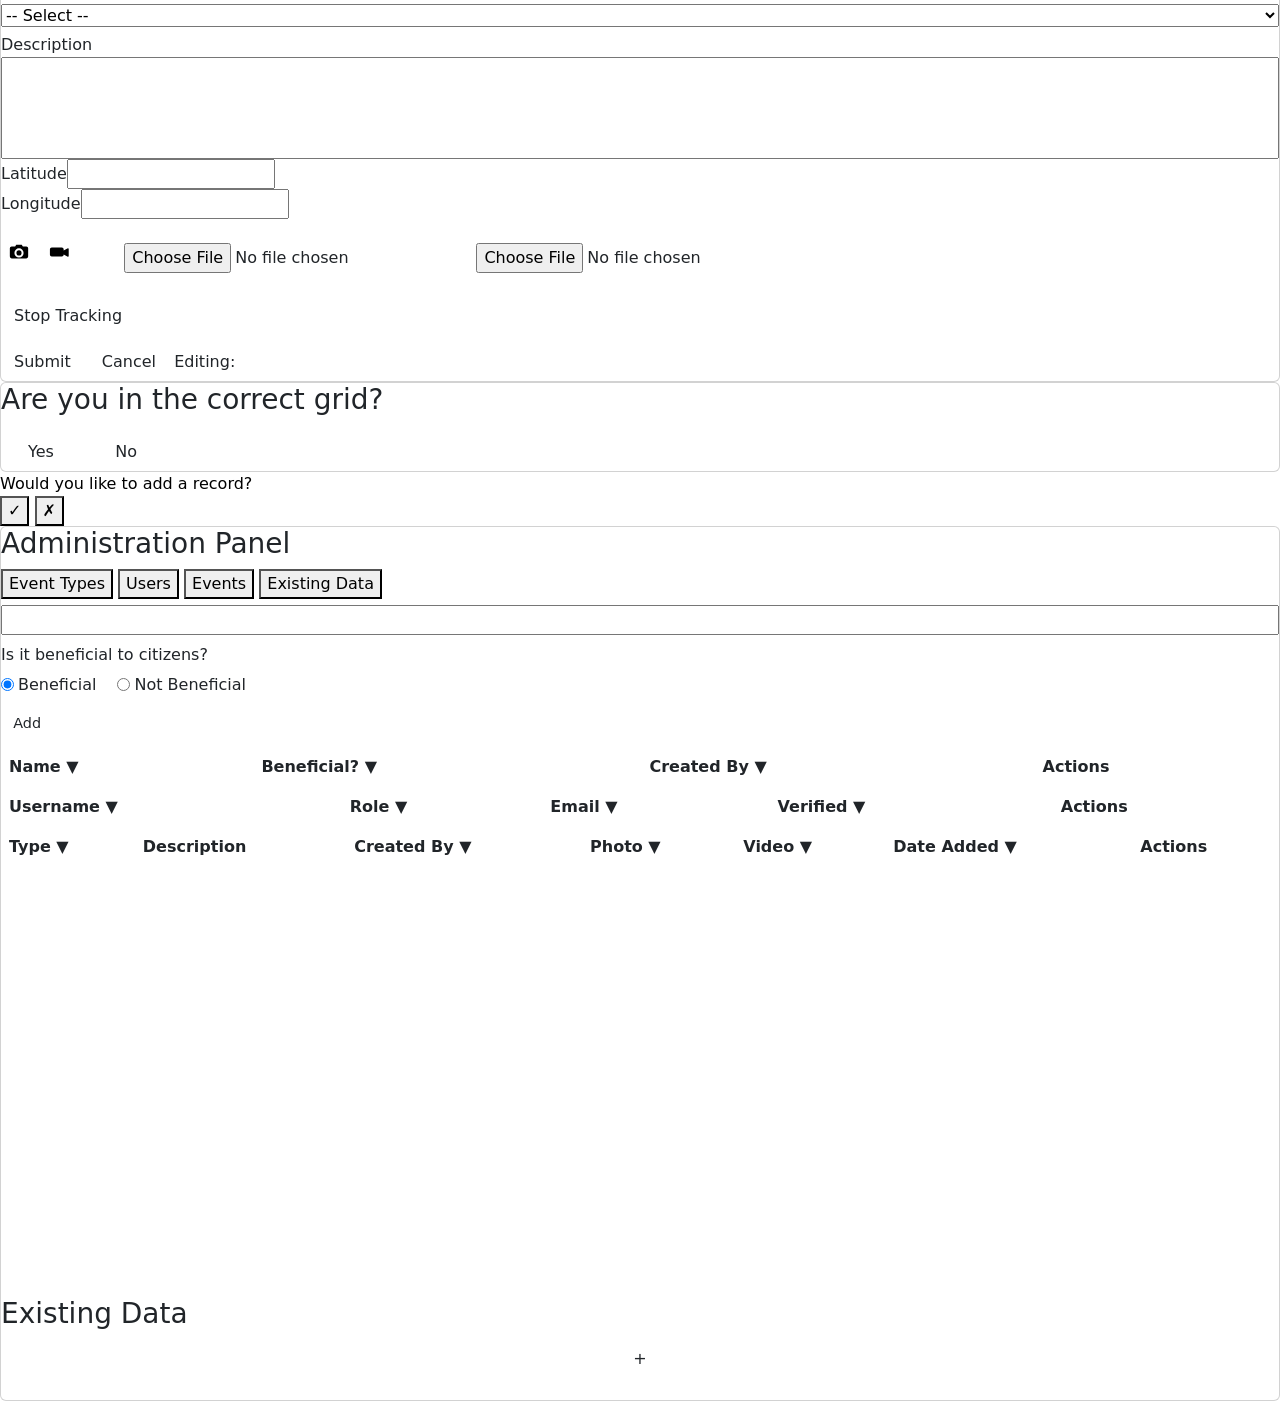
==== commit 19712acf: "all file update" ====
--- a/public/index.html
+++ b/public/index.html
@@ -523,7 +523,7 @@
           <button class="tab-btn active" data-tab="types-tab" data-i18n="eventTypes">Event Types</button>
           <button class="tab-btn" data-tab="users-tab" data-i18n="users">Users</button>
           <button class="tab-btn" data-tab="events-tab" data-i18n="events">Events</button>
-          <button class="tab-btn" data-tab="veri-tipi-tab">Veri Tipi</button>
+          <button class="tab-btn" data-tab="veri-tipi-tab" data-i18n="existingData">Existing Data</button>
           <button class="tab-btn" data-tab="regions-tab" id="btn-regions-tab" data-i18n="findMyRegion" style="display:none;">Find My Region</button>
         </div>
 
@@ -675,7 +675,7 @@
         <div id="veri-tipi-tab" class="tab-content">
           <section id="panel-veri-tipi">
             <div class="row" style="display:flex; align-items:center; justify-content:space-between; gap:10px;">
-              <h3 style="margin:0;">Veri Tipi</h3>
+              <h3 style="margin:0;" data-i18n="existingData">Existing Data</h3>
               <button id="btn-veri-tipi-add" class="btn" title="Ekle">+</button>
             </div>
 
@@ -720,10 +720,10 @@
       <div id="veri-tipi-step-body"></div>
 
       <div style="display:flex; justify-content:space-between; gap:10px; margin-top:12px;">
-        <button id="btn-veri-tipi-back" class="btn ghost">Back</button>
+        <button id="btn-veri-tipi-back" class="btn ghost" data-i18n="back">Back</button>
         <div style="display:flex; gap:10px;">
-          <button id="btn-veri-tipi-cancel" class="btn ghost">Cancel</button>
-          <button id="btn-veri-tipi-next" class="btn">Next</button>
+          <button id="btn-veri-tipi-cancel" class="btn ghost" data-i18n="cancel">Cancel</button>
+          <button id="btn-veri-tipi-next" class="btn" data-i18n="next">Next</button>
         </div>
       </div>
     </div>
